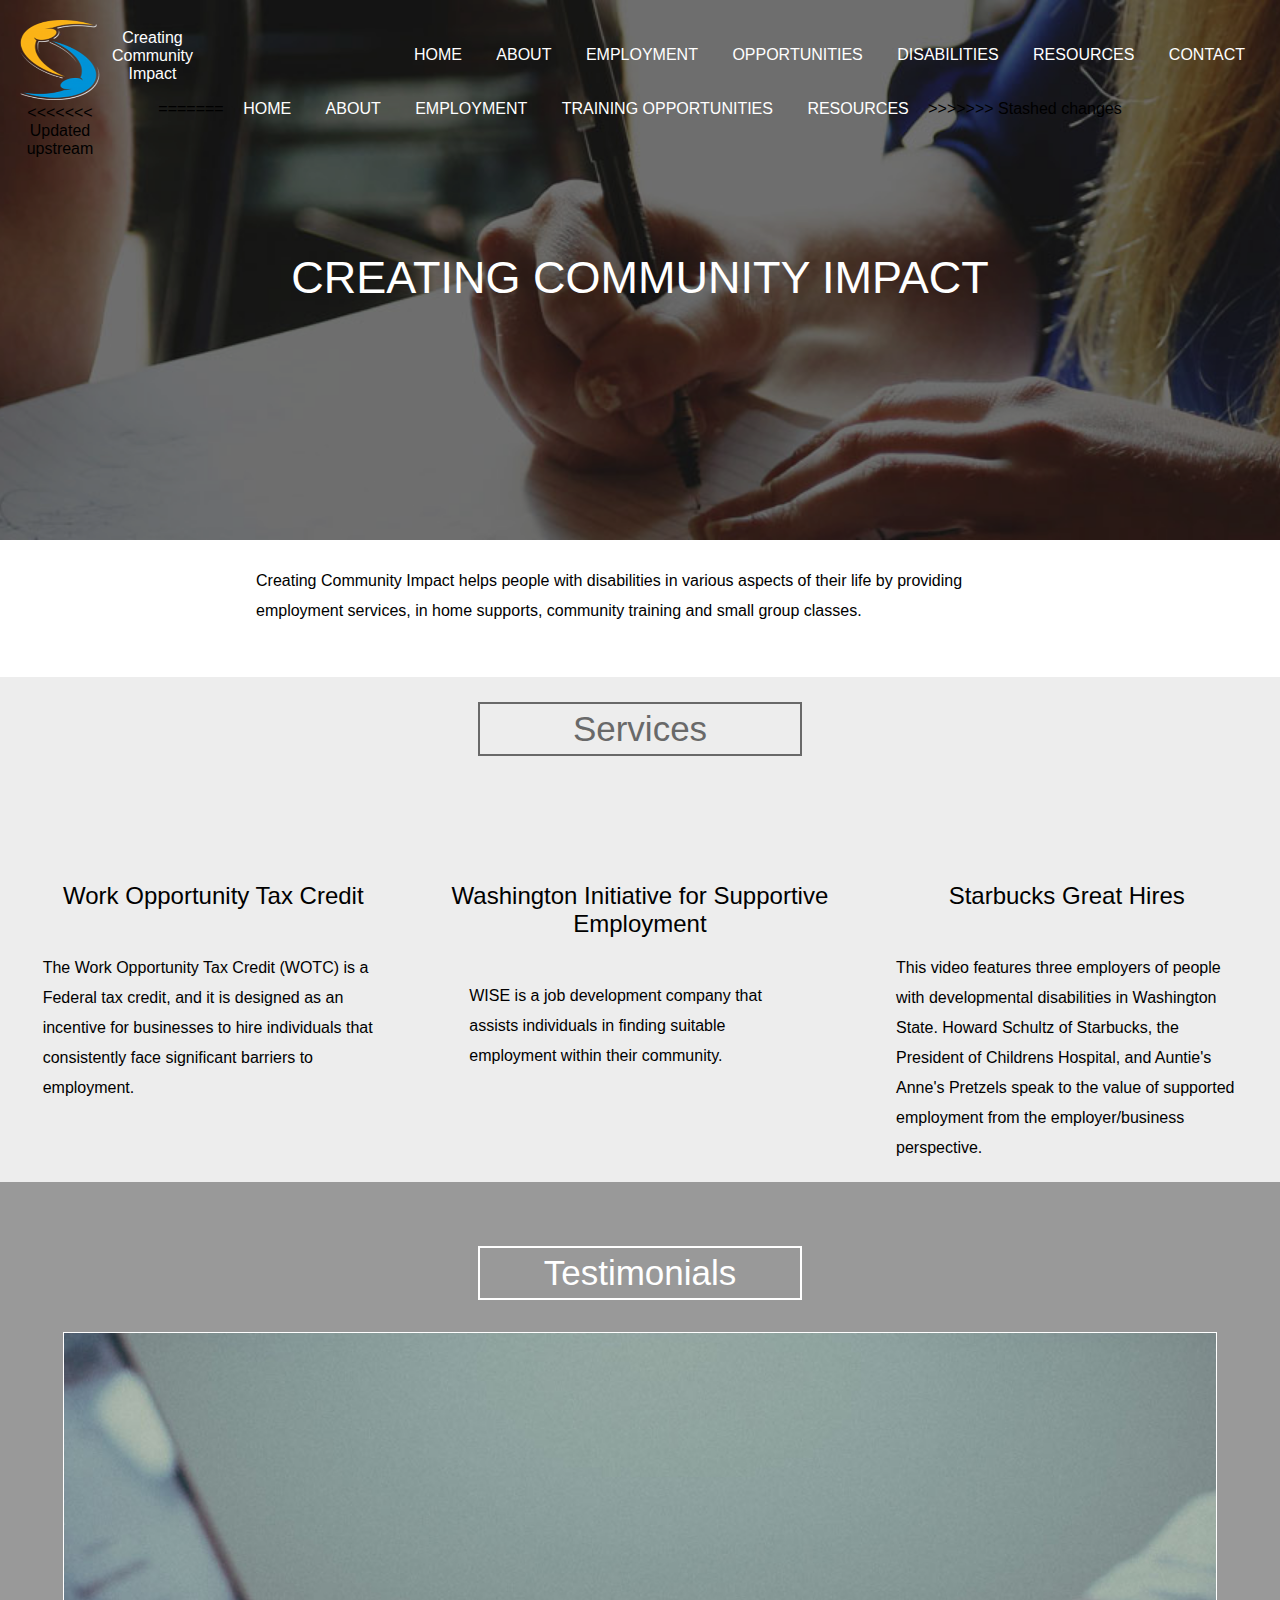
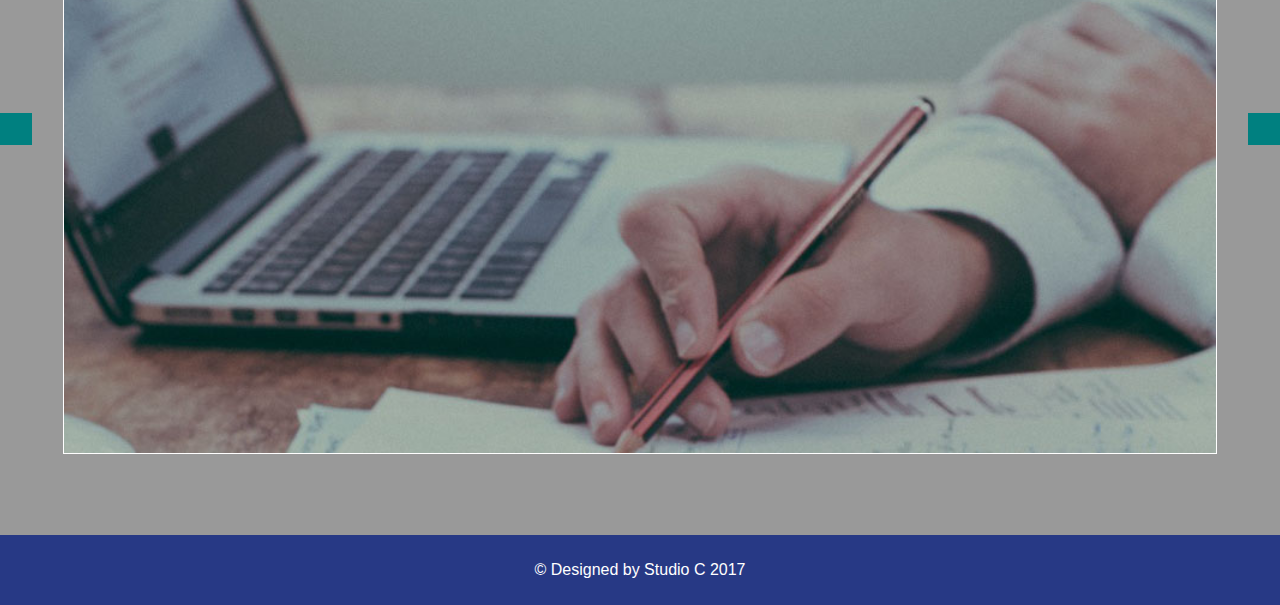
==== index.html @ 390abc7a "my dropdown doest work" ====
<!DOCTYPE html>
<html lang="en">
	
	<head>
		<title>Creating Communitiy Impact</title>
		<meta charset="utf-8"/>
		<meta name="viewport" content="width=device-width, initial-scale=1.0, minimum-scale=1.0, maximum-scale=1.0"/>
		<link rel="stylesheet" type="text/css" href="css/style.css" media="screen">
		<link rel="stylesheet" type="text/css" href="css/mediumStyles.css" media="only screen and (max-width:1000px) and (min-width:601px)">
		<link rel="stylesheet" type="text/css" href="css/smallStyles.css" media="only screen and (max-width:600px)">
		<link rel="icon" type="image/png" href="img/logo.png">

	</head>

	<body>

		<div class="nav-button">
			
			<div class="button"></div>

			<div class="small-button"></div>

			<img class="logo-button" src="img/logo.png"/>

			<img class="small-logo" src="img/logo.png"/>

		</div>
		
		<header class="head-image" id="home-page-image">

			<nav>

            <div class="visible-logo-area">
        
                <img class="logo" src="img/logo.png">
                <p class="logo-text">Creating<br>Community<br>Impact</p>

<<<<<<< Updated upstream
            </div>
=======
				<li class="nav-li"><a class="nav-li-a" href="index.html">Home</a></li>

				<li class="nav-li"><a class="nav-li-a" href="about.html">About</a></li>
					
				<li class="nav-li"><a class="nav-li-a" id="dropbtn" href="employment.html">Employment</a>
					<div class="dropdown-content">
						<a class="dropdown-link" href="disability.html">Disability Services</a>
					</div>
				</li>
					
				<li class="nav-li"><a class="nav-li-a" href="opportunities.html">Training Opportunities</a></li>
					
				<li class="nav-li"><a class="nav-li-a" href="resources.html">Resources</a></li>
>>>>>>> Stashed changes

            <ul class="nav-ul">

                <li class="nav-li"><a class="nav-li-a" href="index.html">Home</a></li>

                <li class="nav-li"><a class="nav-li-a" href="about.html">About</a></li>
          
                <li class="nav-li"><a class="nav-li-a" href="employment.html">Employment</a></li>
          
                <li class="nav-li"><a class="nav-li-a" href="opportunities.html">Opportunities</a></li>
          
                <li class="nav-li"><a class="nav-li-a" href="disability.html">Disabilities</a></li>
          
                <li class="nav-li"><a class="nav-li-a" href="resources.html">Resources</a></li>
      
                <li class="nav-li"><a class="nav-li-a" href="contact.html">Contact</a></li>

            </ul>
    
            </nav>
			
			<h1 class="title-name">Creating Community Impact</h1>

		</header>

		<section class="text-body">
				
			<p class="text-body-p">Creating Community Impact helps people with disabilities in various aspects of their life by providing employment services, in home supports, community training and small group classes. </p>


			<div id="services-section">
				
			<h3 class="text-h3">Services</h3>

			<div class="serv-area first-area">
				
				<h2 class="serv-sec-head first-head">Work Opportunity Tax Credit</h2>

              	<p class="serv-p first-p">The Work Opportunity Tax Credit (WOTC) is a Federal tax credit, and it is designed as an incentive for businesses to hire individuals that consistently face significant barriers to employment.</p>

              	<a target="_blank" href="http://www.oregon.gov/EMPLOY/Businesses/Pages/Work-Opportunity-Tax-Credit.aspx">

                <button class="link-button">  
                 Click Here
                </button>

             	</a>  

			</div>

			<div class="serv-area second-area">
				
				<h2 class="serv-sec-head sec-head">Washington Initiative for Supportive Employment</h2>
               
              	<p class="serv-p sec-p">WISE is a job development company that assists individuals in finding suitable employment within their community.</p>

              	<a target="_blank" href="https://www.youtube.com/user/WiSeMovies">

                <button class="link-button">
                    Click Here
                </button>

              	</a>

			</div>

			<div class="serv-area third-area">
				
				<h2 class="serv-sec-head third-head">Starbucks Great Hires</h2>

                <p class="serv-p third-p">This video features three employers of people with developmental disabilities in Washington State. Howard Schultz of Starbucks, the President of Childrens Hospital, and Auntie's Anne's Pretzels speak to the value of supported employment from the employer/business perspective.</p>

                <a target="_blank" href="https://www.youtube.com/watch?v=VPXiIYz4uw0">
                  <button class="link-button">
                      Click Here
                  </button>
                </a>

			</div>

            </div>
			

		</section>

		<div class="video-section">
			
			<h2 class="head-two-white">Testimonials</h2>

			<div id="left-click"></div>

			<div id="right-click"></div>

			<div class="selection">
				
				<div class="vid-sel" id="vid-one"></div>

				<div class="vid-sel" id="vid-two"></div>

			</div>

		</div>

		<footer>
        	<p>&copy; Designed by Studio C 2017</p>
    	</footer>

	</body>


    <script src="js/jquery-3.1.1.min.js"></script>
	<script src="js/script.js"></script>

</html>
---- css/style.css ----
html, body {
	width:100%;
	height:100%;
	margin:0;
	padding:0;
	font-weight:lighter;
	font-family:sans-serif;
	position:relative;
}

footer {
	position:relative;
	top:-3%;
	width:100%;
	height:auto;
	text-align:center;
	background-color:#273985;
}

footer > p {
	padding-top:2%;
	padding-bottom:2%;
	color:#fff;
}

/*==============================
Nav Section
==============================*/

.nav-button {
	display:none;
}

nav {
	position:absolute;
	z-index:1000;
	width:100%;
}

.visible-logo-area {
	width:5em;
	height:5em;
	margin-top:20px;
	margin-left:20px;
}

.logo {
	height:100%;
	width:100%;
}

.logo-text {
	position:absolute;
	top:0.8em;
	left:7em;
	color:#fff;
}

.nav-ul {
	position:absolute;
	right:20px;
	top:30px;
	list-style-type:none;
}

.nav-li {
	margin-top:0px;
	display:inline-block;
	position: relative;
}

.nav-li-a {
	text-decoration:none;
	padding:15px;
	color:#fff;
	text-transform:uppercase;
}

.dropdown-content{
	display:none;
	position: absolute;
	background-color: rgba(0,0,0,0.4);
}

.dropdown-content .dropdown-link{
	color: white;
    padding: 12px;
    text-decoration: none;
    display: block;
}

#dropbtn:hover .dropdown-content {
    display: block;
}

.dropdown:hover .dropbtn {
    background-color: #3e8e41;
}

/*==============================
Home Section
==============================*/

.head-image {
	width:100%;
	height:60vh;
	background-repeat:no-repeat;
	background-size:cover;
	background-attachment:fixed;
	background-position:center center;
	box-shadow:inset 0 0 0 800px rgba(0,0,0,0.4);
	text-align:center;
}

#home-page-image {
	background-image:url("../img/coffee_large.jpg");
}

.title-name {
	color:#fff;
	font-weight:lighter;
	margin-top:0px;
	position:absolute;
	top:28%;
	width:100%;
	font-size:45px;
	text-align:center;
	text-transform:uppercase;
}

.text-body {
	width:100%;
	height:auto;
	padding-top:2%;
	background-color:#fff;
}

.text-body-p {
	width:60%;
	margin:auto;
	line-height:30px;
	margin-bottom:4%;
}

#services-section {
	width:100%;
	height:30em;
	background-color:#ededed;
	padding-top:2%;
	overflow:hidden;
	position:relative;
}

.text-h3 {
	width:25%;
	padding:5px 0px 5px 0px;
	border:2px solid #696969;
	font-weight:lighter;
	font-size:35px;
	color:#696969;
	margin:auto;
	text-align:center;
}

.serv-area {
	position:absolute;
	bottom:0px;
	width:33.33%;
	height:20em;
	background-color:#ededed;
	text-align:center;
	transition:all 0.5s ease;
}

.serv-area:hover {
	height:24em;
}

.serv-area:hover .first-p {
	margin-bottom:2%;
}

.serv-area:hover .sec-p {
	margin-bottom:2%;
}

.serv-area:hover .third-p {
	margin-bottom:2%;
}

.second-area {
	left:33.33%;
}

.third-area {
	right:0px;
}

.serv-sec-head {
	font-weight:lighter;
}

.serv-p {
	width:80%;
	margin:auto;
	margin-top:10%;
	line-height:30px;
	text-align:left;
}

.first-p {
	margin-bottom:30%;
	transition:all 0.5s ease;
}

.sec-p {
	margin-bottom:30%;
	transition:all 0.5s ease;
}

.third-p {
	margin-bottom:15%;
	transition:all 0.5s ease;
}

.link-button {
	padding:15px;
	border-radius:20px;
	text-transform:uppercase;
	font-size:18px;
	border:2px solid #696969;
	background-color:transparent;
	color:#696969;
	outline:none;
	transition:all 0.5s ease;
}

.link-button:hover {
	background-color:#696969;
	color:#ededed;
}

.video-section {
	width:100%;
	height:100vh;
	background-image:url("../img/coffee_large.jpg");
	background-size:cover;
	background-repeat:no-repeat;
	background-position:center center;
	background-attachment:fixed;
	box-shadow:inset 0 0 0 800px rgba(0,0,0,0.4);
	overflow:hidden;
	padding-top:5%;
	position:relative;
}

.head-two-white {
	font-weight:lighter;
	font-size:35px;
	width:25%;
	padding:5px 0px 5px 0px;
	border:2px solid #fff;
	margin:auto;
	color:#fff;
	text-align:center;
}

#left-click {
	width:2em;
	height:2em;
	background-color:#008080;
	position:absolute;
	top:55%;
	left:0px;
}

#right-click {
	width:2em;
	height:2em;
	background-color:#008080;
	position:absolute;
	top:55%;
	right:0px;
}

.selection {
	width:90%;
	height:80%;
	border:1px solid #fff;
	margin:auto;
	margin-top:2.5%;
	position:relative;
	overflow:hidden;
}

.vid-sel {
	height:100%;
	width:100%;
	background-image:url("../img/comp_large.jpg");
	background-repeat:no-repeat;
	background-size:cover;
	background-position:center center;
	position:absolute;
}

#vid-one {
	background-image:url("../img/comp_large.jpg");
}

#vid-two {
	right:-100%;
	background-image:url("../img/lake_large.jpg");
}

/*==============================
About Section
==============================*/

#about-page-image {
	background-image:url("../img/mountain_large.jpg");
	height:50vh;
}

.sec-name {
	top:25%;
}

.image-break {
	width:100%;
	background-repeat:no-repeat;
	background-size:cover;
	background-position:center center;
	background-attachment:fixed;
	box-shadow:inset 0 0 0 800px rgba(0,0,0,0.4);
	text-align:center;
	padding-top:10%;
	padding-bottom:10%;
}

#about-break {
	background-image:url("../img/mountain_large.jpg");
}

.img-txt-break {
	color:#fff;
	font-weight:lighter;
	padding:10px 0px 10px 0px;
	border:2px solid #fff;
	width:40%;
	margin:auto;
}

/*==============================
Employment Section
==============================*/

#employment-page-image {
	background-image:url("../img/talking_large.jpg");
	height:50vh;
}

.emp-image {
	background-image:url("../img/talking_large.jpg");
}

.second-heading {
	width:60%;
	margin:auto;
	font-weight:lighter;
	margin-top:2%;
	margin-bottom:1%;
	border-bottom:1px solid #000;
}

/*==============================
Disabilities Section
==============================*/

#dis-page-image {
	background-image:url("../img/hands_large.jpg");
	height:50vh;
}

.dis-img {
	background-image:url("../img/hands_large.jpg");
}

.dis-text {
	padding-top:5%;
	padding-bottom:7%;
	line-height:35px;
}

/*==============================
Opportunities Section
==============================*/

#opp-page-image {
	background-image:url("../img/comp_large.jpg");
	height:50vh;
}

.quote {
	width:60%;
	font-weight:bold;
	margin:auto;
	text-align:center;
	margin-top:1%;
	margin-bottom:2%;
}

.opp-img {
	background-image:url("../img/comp_large.jpg");
}

/*==============================
Resources Section
==============================*/

#res-page-image {
	background-image:url("../img/lake_large.jpg");
	height:50vh;
}

.res-img {
	background-image:url("../img/lake_large.jpg");
}

/*==============================
Contact Section
==============================*/

#contact a{
  color: #008080;
  text-decoration: none;
}

#contact li{
	list-style-type: none;
}

#contact{
	padding: 0;
}
---- css/mediumStyles.css ----
/*==============================
Nav Section
==============================*/

.nav-button {
	display:block;
	width:5em;
	height:5em;
	border-radius:50%;
	border:1px solid #fff;
	position:absolute;
	position:fixed;
	top:20px;
	right:20px;
	z-index:1000;
	overflow:hidden;
	background-color:#273985;
	z-index:10100;
	box-shadow:0 0 10px rgb(0,0,0);
}

.button {
	width:5em;
	height:5em;
	position:absolute;
	right:5em;
	background-color:#273985;
}

.logo-button {
	width:3em;
	width:3em;
	position:absolute;
	top:0.7em;
	right:1em;
}

.small-button {
	display:none;
}

.small-logo {
	display:none;
}

.visible-logo-area {
	display:none;
}


.nav-ul {
	width:30%;
	height:100vh;
	background-color:#273985;
	position:absolute;
	position:fixed;
	right:-45%;
	top:0px;
	margin-top:0px;
	list-style-type:none;
}

.nav-li {
	display:block;
	margin-top:30%;
	margin-bottom:29%;
	text-align:left;
}

.nav-li-a {
	text-decoration:none;
	padding:15px;
	color:#fff;
	text-transform:uppercase;
}

/*==============================
Home Code
==============================*/

.serv-area {
	width:100%;
	height:10em;
}

.serv-area:hover {
	height:10em;
}

.first-area {
	top:0px;
}

.second-area {
	top:10em;
	left:0px;
}

.serv-sec-head {
	width:20%;
	position:absolute;
	left:0px;
	padding-right:5px;
	border-right:2px solid #696969;
}

.first-head {
	top:15%;
}

.third-head {
	top:15%;
}

.serv-p {
	width:60%;
	position:absolute;
	left:22%;
	top:-40%;
}

.first-p {
	width:55%;
}

.sec-p {
	width:55%;
	top:-30%;
}

.third-p {
	width:55%;
	top:-60%;
}

.link-button {
	width:20%;
	position:absolute;
	right:0px;
	top:35%;
}


/*==============================
General Code
==============================*/

#home-page-image {
	background-image:url("../img/coffee_medium.jpg");
}

#about-page-image {
	background-image:url("../img/mountain_medium.jpg");
}

#employment-page-image {
	background-image:url("../img/talking_medium.jpg");
}

#opp-page-image {
	background-image:url("../img/comp_medium.jpg");
}

#res-page-image {
	background-image:url("../img/lake_medium.jpg");
}

#dis-page-image {
	background-image:url("../img/hands_medium.jpg");
}

.text-body-p {
	width:70%;
}

.second-heading {
	width:70%;
}

.head-two-white {
	width:50%;
}

.head-image {
	height:50vh;
}

.title-name {
	top:25%;
}

.img-txt-break {
	width:70%;
}
---- css/smallStyles.css ----
/*==============================
Nav Section
==============================*/

.nav-button {
	display:block;
	width:3em;
	height:3em;
	border-radius:50%;
	border:1px solid #fff;
	position:absolute;
	position:fixed;
	top:20px;
	right:20px;
	z-index:1000;
	overflow:hidden;
	background-color:#273985;
	z-index:10100;
	box-shadow:0 0 10px rgb(0,0,0);
}

.button {
	display:none;
}

.logo-button {
	display:none;
}

.small-button {
	width:3em;
	height:3em;
	position:absolute;
	right:3em;
	background-color:#273985;
}

.small-logo {
	height:2em;
	width:2em;
	position:absolute;
	top:0.5em;
	right:0.5em;
}

.visible-logo-area {
	display:none;
}


.nav-ul {
	width:100%;
	height:100vh;
	background-color:#273985;
	position:absolute;
	position:fixed;
	right:-125%;
	top:0px;
	margin-top:0px;
	list-style-type:none;
}

.nav-li {
	display:block;
	margin-top:15%;
	margin-bottom:14%;
	text-align:center;
}

.nav-li-a {
	text-decoration:none;
	padding:15px;
	color:#fff;
	text-transform:uppercase;
}

/*==============================
Home Code
==============================*/

.serv-area {
	width:100%;
	height:10em;
}

.serv-area:hover {
	height:10em;
}

.first-area {
	top:0px;
}

.second-area {
	top:10em;
	left:0px;
}

.serv-sec-head {
	width:20%;
	position:absolute;
	left:0px;
	padding-right:5px;
	border-right:2px solid #696969;
	font-size:15px;
}

.serv-p {
	font-size:15px;
}

.first-head {
	top:15%;
}

.third-head {
	top:15%;
}

.serv-p {
	width:70%;
	position:absolute;
	left:22%;
	top:-40%;
}

.first-p {
	width:70%;
	top:-29%;
}

.sec-p {
	width:70%;
	top:-30%;
}

.third-p {
	width:70%;
	top:-60%;
}

.link-button {
	display:none;
}


/*==============================
General Code
==============================*/

#home-page-image {
	background-image:url("../img/coffee_small.jpg");
}

#about-page-image {
	background-image:url("../img/mountain_small.jpg");
}

#about-break {
	background-image:url("../img/mountain_small.jpg");
}

#employment-page-image {
	background-image:url("../img/talking_small.jpg");
}

.emp-image {
	background-image:url("../img/talking_small.jpg");
}

#opp-page-image {
	background-image:url("../img/comp_small.jpg");
}

.opp-img {
	background-image:url("../img/comp_small.jpg");
}

#res-page-image {
	background-image:url("../img/lake_small.jpg");
}

.res-img {
	background-image:url("../img/lake_small.jpg");
}

#dis-page-image {
	background-image:url("../img/hands_small.jpg");
}

.dis-img {
	background-image:url("../img/hands_small.jpg");
}

.text-h3 {
	width:40%;
}

.head-two-white {
	width:60%;
}

.text-body-p {
	width:80%;
}

.second-heading {
	width:80%;
}

.head-image {
	height:50vh;
}

.title-name {
	top:22.5%;
	text-align:center;
	font-size:25px;
}

.img-txt-break {
	width:80%;
}
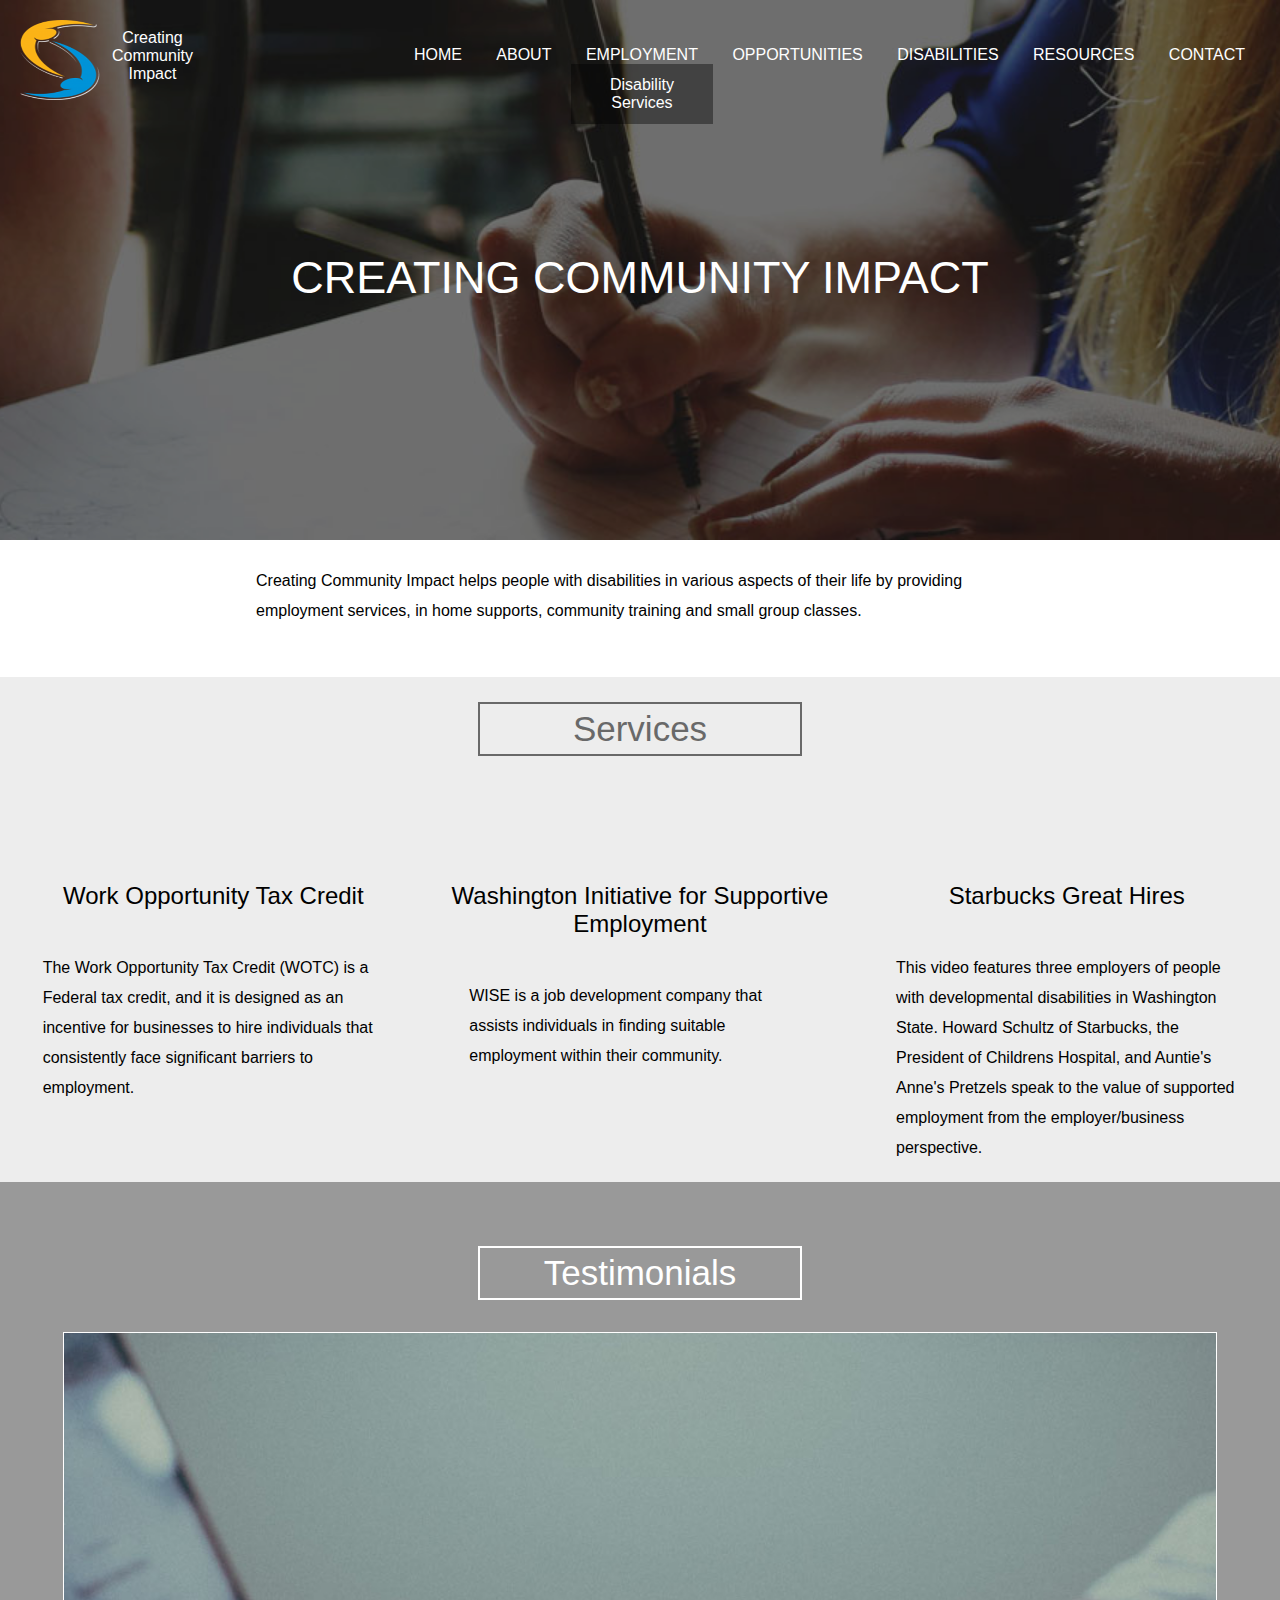
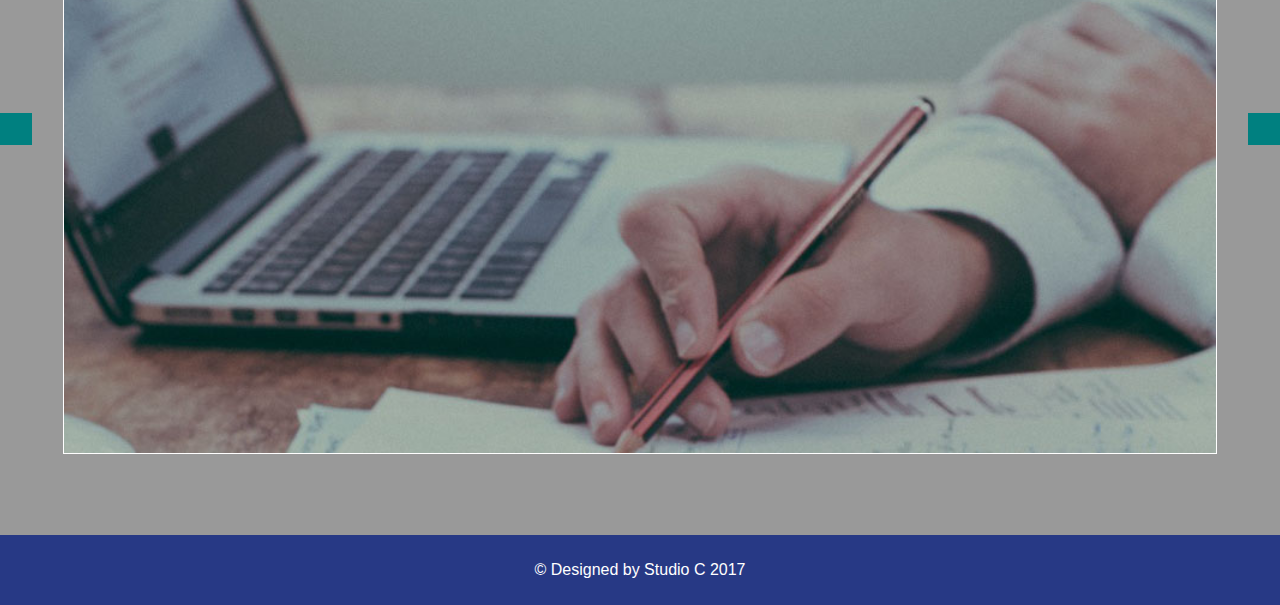
==== commit 33448f66: "fixing dropdown" ====
--- a/index.html
+++ b/index.html
@@ -34,24 +34,7 @@
         
                 <img class="logo" src="img/logo.png">
                 <p class="logo-text">Creating<br>Community<br>Impact</p>
-
-<<<<<<< Updated upstream
             </div>
-=======
-				<li class="nav-li"><a class="nav-li-a" href="index.html">Home</a></li>
-
-				<li class="nav-li"><a class="nav-li-a" href="about.html">About</a></li>
-					
-				<li class="nav-li"><a class="nav-li-a" id="dropbtn" href="employment.html">Employment</a>
-					<div class="dropdown-content">
-						<a class="dropdown-link" href="disability.html">Disability Services</a>
-					</div>
-				</li>
-					
-				<li class="nav-li"><a class="nav-li-a" href="opportunities.html">Training Opportunities</a></li>
-					
-				<li class="nav-li"><a class="nav-li-a" href="resources.html">Resources</a></li>
->>>>>>> Stashed changes
 
             <ul class="nav-ul">
 
@@ -59,7 +42,11 @@
 
                 <li class="nav-li"><a class="nav-li-a" href="about.html">About</a></li>
           
-                <li class="nav-li"><a class="nav-li-a" href="employment.html">Employment</a></li>
+                <li class="nav-li"><a class="nav-li-a" id="dropbtn" href="employment.html">Employment</a>
+					<div class="dropdown-content">
+						<a class="dropdown-link" href="disability.html">Disability Services</a>
+					</div>
+				</li>
           
                 <li class="nav-li"><a class="nav-li-a" href="opportunities.html">Opportunities</a></li>
           
--- a/css/style.css
+++ b/css/style.css
@@ -77,7 +77,7 @@
 }
 
 .dropdown-content{
-	display:none;
+	display:block;
 	position: absolute;
 	background-color: rgba(0,0,0,0.4);
 }
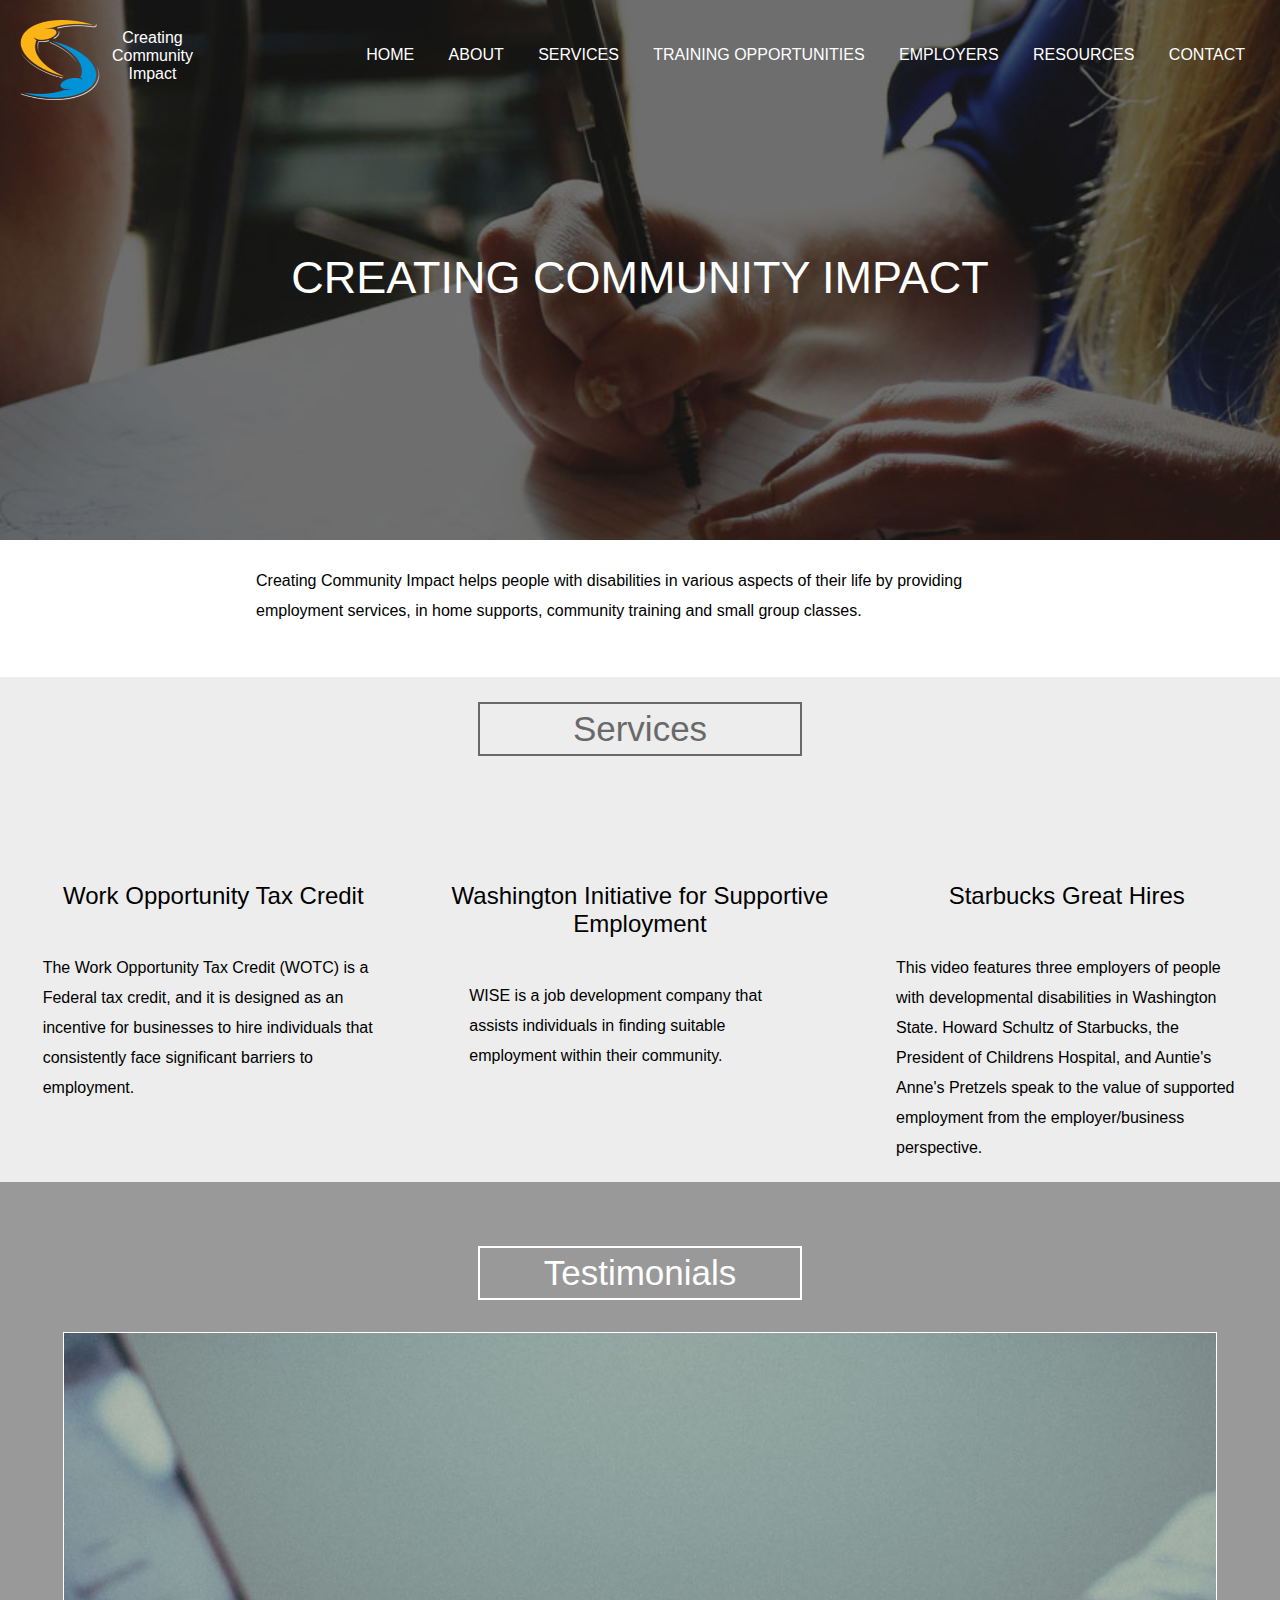
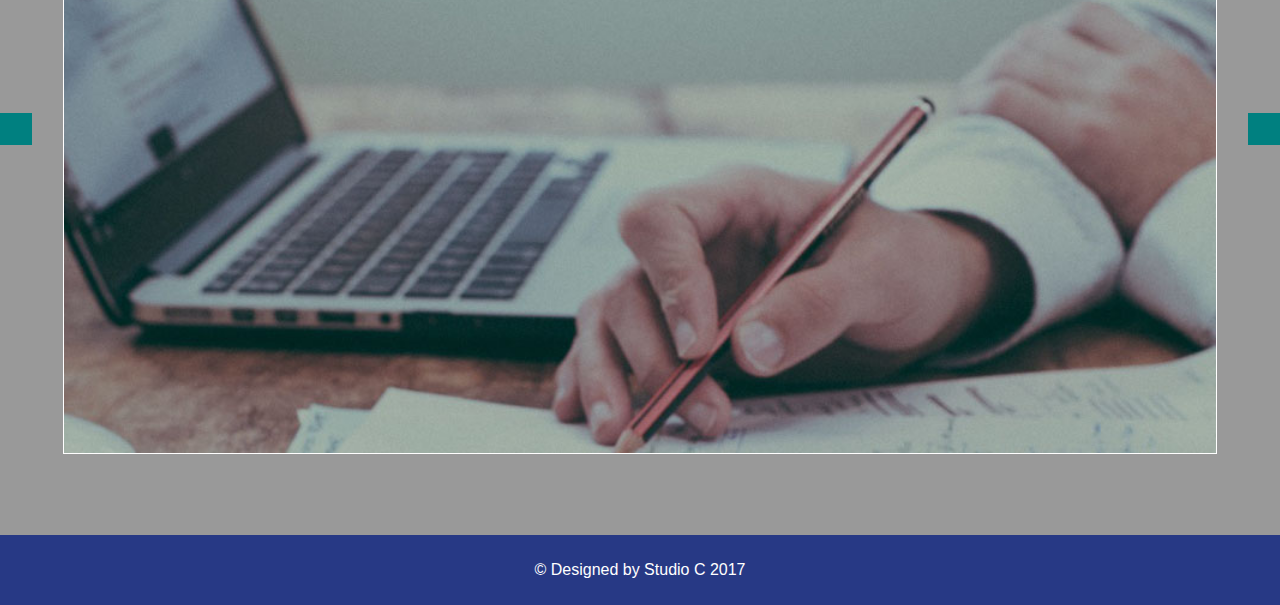
==== commit 45722aaf: "dropdown nav" ====
--- a/index.html
+++ b/index.html
@@ -42,15 +42,19 @@
 
                 <li class="nav-li"><a class="nav-li-a" href="about.html">About</a></li>
           
-                <li class="nav-li"><a class="nav-li-a" id="dropbtn" href="employment.html">Employment</a>
-					<div class="dropdown-content">
-						<a class="dropdown-link" href="disability.html">Disability Services</a>
-					</div>
-				</li>
+                <div class="dropdown">
+                	<li class="nav-li"><a class="nav-li-a dropbtn" href="javascript:void(0)">Services</a>
+						<div class="dropdown-content">
+							<a class="dropdown-link" href="employment.html">Employment</a>
+							<a class="dropdown-link" href="disability.html">Disability</a>
+							<a class="dropdown-link" href="supported.html">Supported Living</a>
+						</div>
+					</li>
+				</div>
           
-                <li class="nav-li"><a class="nav-li-a" href="opportunities.html">Opportunities</a></li>
-          
-                <li class="nav-li"><a class="nav-li-a" href="disability.html">Disabilities</a></li>
+                <li class="nav-li"><a class="nav-li-a" href="opportunities.html">Training Opportunities</a></li>
+
+                <li class="nav-li"><a class="nav-li-a" href="employers.html">Employers</a></li>
           
                 <li class="nav-li"><a class="nav-li-a" href="resources.html">Resources</a></li>
       
--- a/css/style.css
+++ b/css/style.css
@@ -76,10 +76,17 @@
 	text-transform:uppercase;
 }
 
+.dropdown{
+	position: relative;
+	display: inline-block;
+}
+
 .dropdown-content{
-	display:block;
+	margin: 10px 0;
+	display:none;
 	position: absolute;
 	background-color: rgba(0,0,0,0.4);
+	z-index: 1;
 }
 
 .dropdown-content .dropdown-link{
@@ -89,12 +96,12 @@
     display: block;
 }
 
-#dropbtn:hover .dropdown-content {
+.dropdown-link:hover{
+	background-color: rgba(0,0,0,0.5);
+}
+
+.dropdown:hover .dropdown-content {
     display: block;
-}
-
-.dropdown:hover .dropbtn {
-    background-color: #3e8e41;
 }
 
 /*==============================
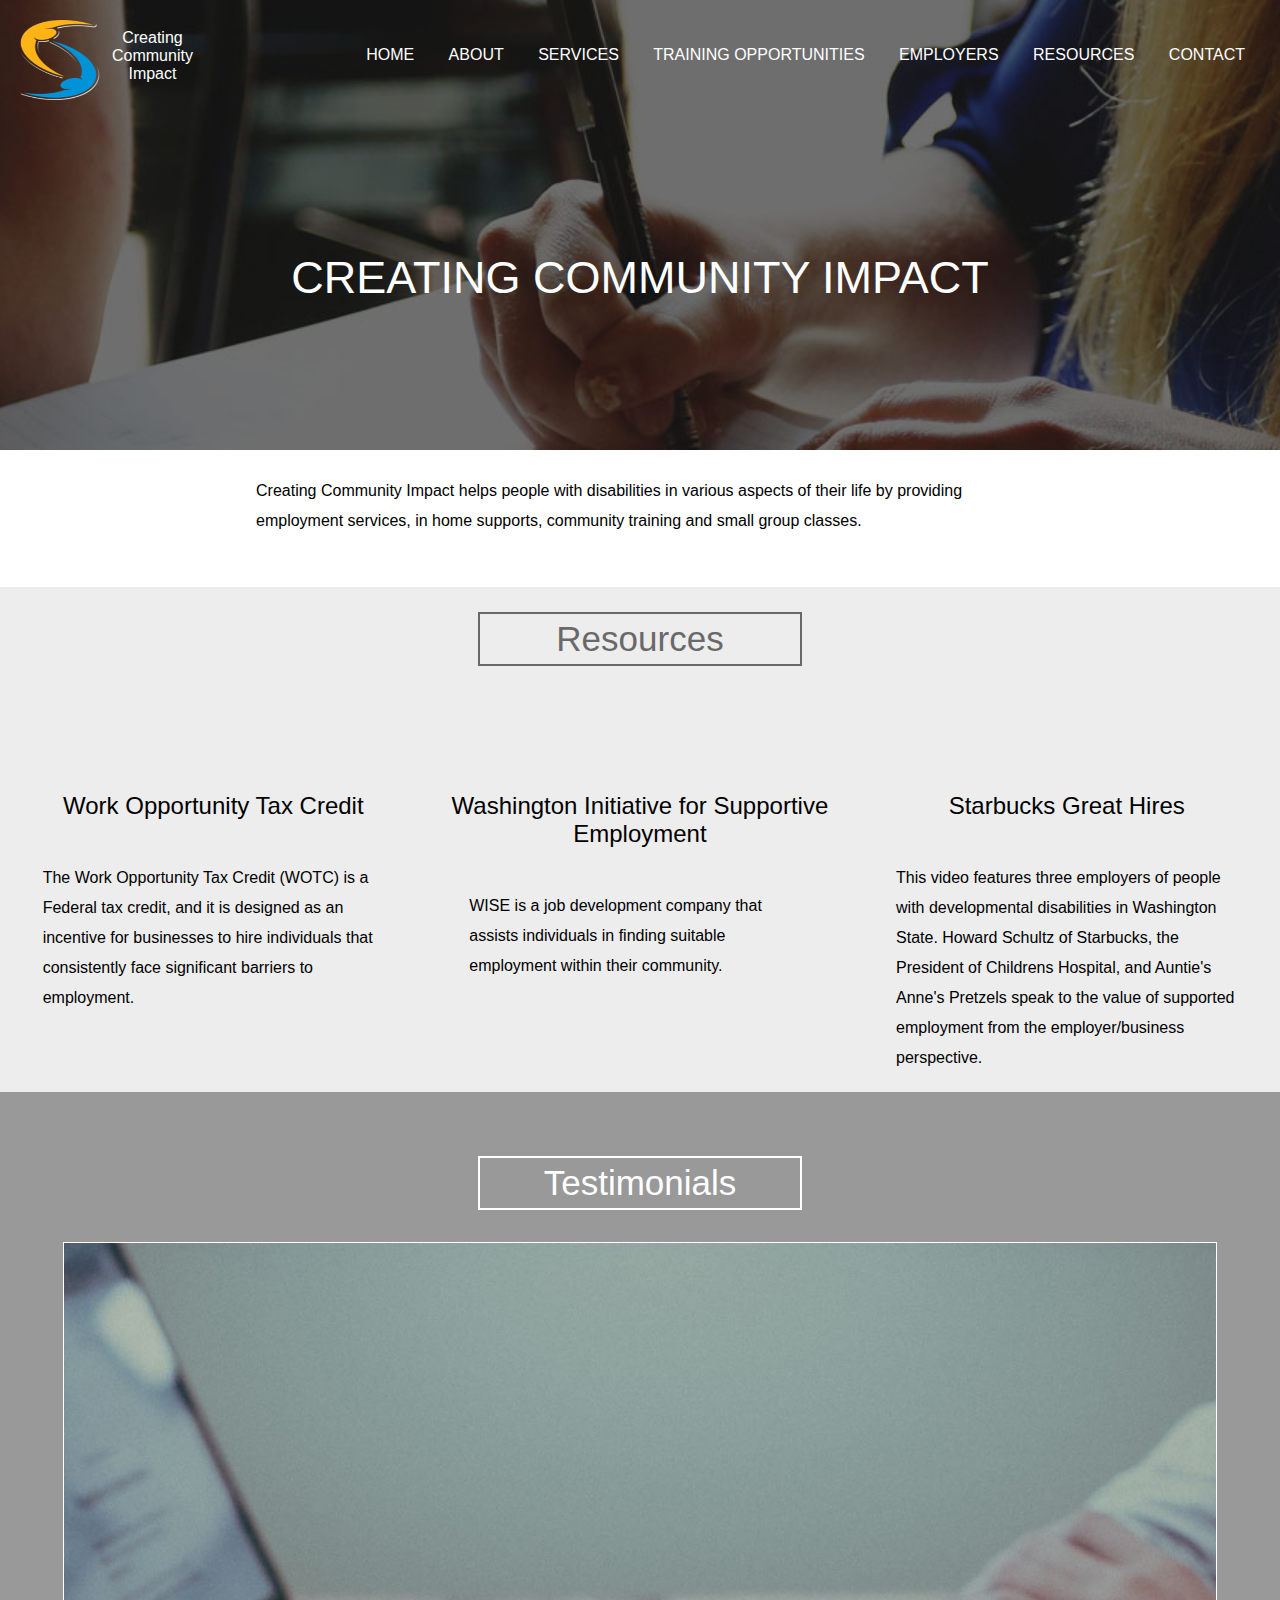
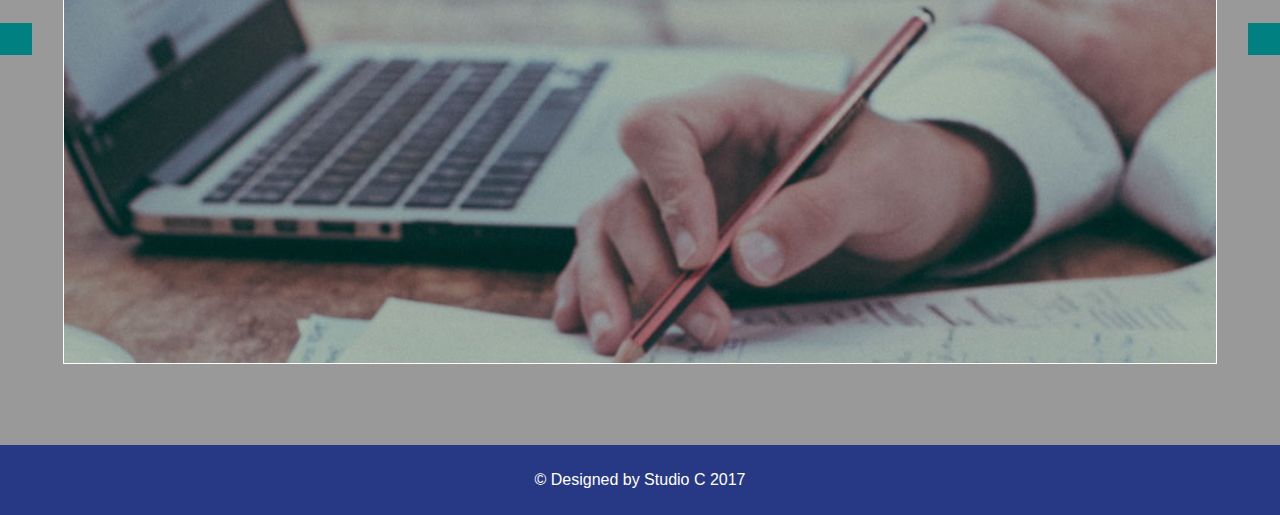
==== commit 8a492478: "smaller changes" ====
--- a/index.html
+++ b/index.html
@@ -75,7 +75,7 @@
 
 			<div id="services-section">
 				
-			<h3 class="text-h3">Services</h3>
+			<h3 class="text-h3">Resources</h3>
 
 			<div class="serv-area first-area">
 				
--- a/css/style.css
+++ b/css/style.css
@@ -82,7 +82,7 @@
 }
 
 .dropdown-content{
-	margin: 10px 0;
+	margin-top: 10px;
 	display:none;
 	position: absolute;
 	background-color: rgba(0,0,0,0.4);
@@ -110,7 +110,7 @@
 
 .head-image {
 	width:100%;
-	height:60vh;
+	height:50vh;
 	background-repeat:no-repeat;
 	background-size:cover;
 	background-attachment:fixed;
@@ -399,6 +399,15 @@
 }
 
 /*==============================
+Living Section
+==============================*/
+
+#living-page-image {
+	background-image:url("../img/house_large.jpg");
+	height:50vh;
+}
+
+/*==============================
 Opportunities Section
 ==============================*/
 
@@ -421,6 +430,15 @@
 }
 
 /*==============================
+Employers Section
+==============================*/
+
+#emp-page-image {
+	background-image:url("../img/laptop_large.jpg");
+	height:50vh;
+}
+
+/*==============================
 Resources Section
 ==============================*/
 
@@ -436,6 +454,10 @@
 /*==============================
 Contact Section
 ==============================*/
+#cont-page-image {
+	background-image:url("../img/contact_large.jpg");
+	height:50vh;
+}
 
 #contact a{
   color: #008080;
--- a/css/mediumStyles.css
+++ b/css/mediumStyles.css
@@ -74,6 +74,19 @@
 	text-transform:uppercase;
 }
 
+.dropdown{
+	display: block;
+}
+
+.dropdown-content{
+	margin: 10px 10px;
+	position: relative;
+	background-color: transparent;
+}
+
+.dropdown-link{
+	padding: 12px 20px;
+}
 /*==============================
 Home Code
 ==============================*/
--- a/css/smallStyles.css
+++ b/css/smallStyles.css
@@ -74,6 +74,20 @@
 	text-transform:uppercase;
 }
 
+.dropdown{
+	display: block;
+}
+
+.dropdown-content{
+	position: static;
+	background-color: transparent;
+}
+
+.dropdown-link{
+	padding: 15px 20px;
+	margin-left: -5px;
+}
+
 /*==============================
 Home Code
 ==============================*/
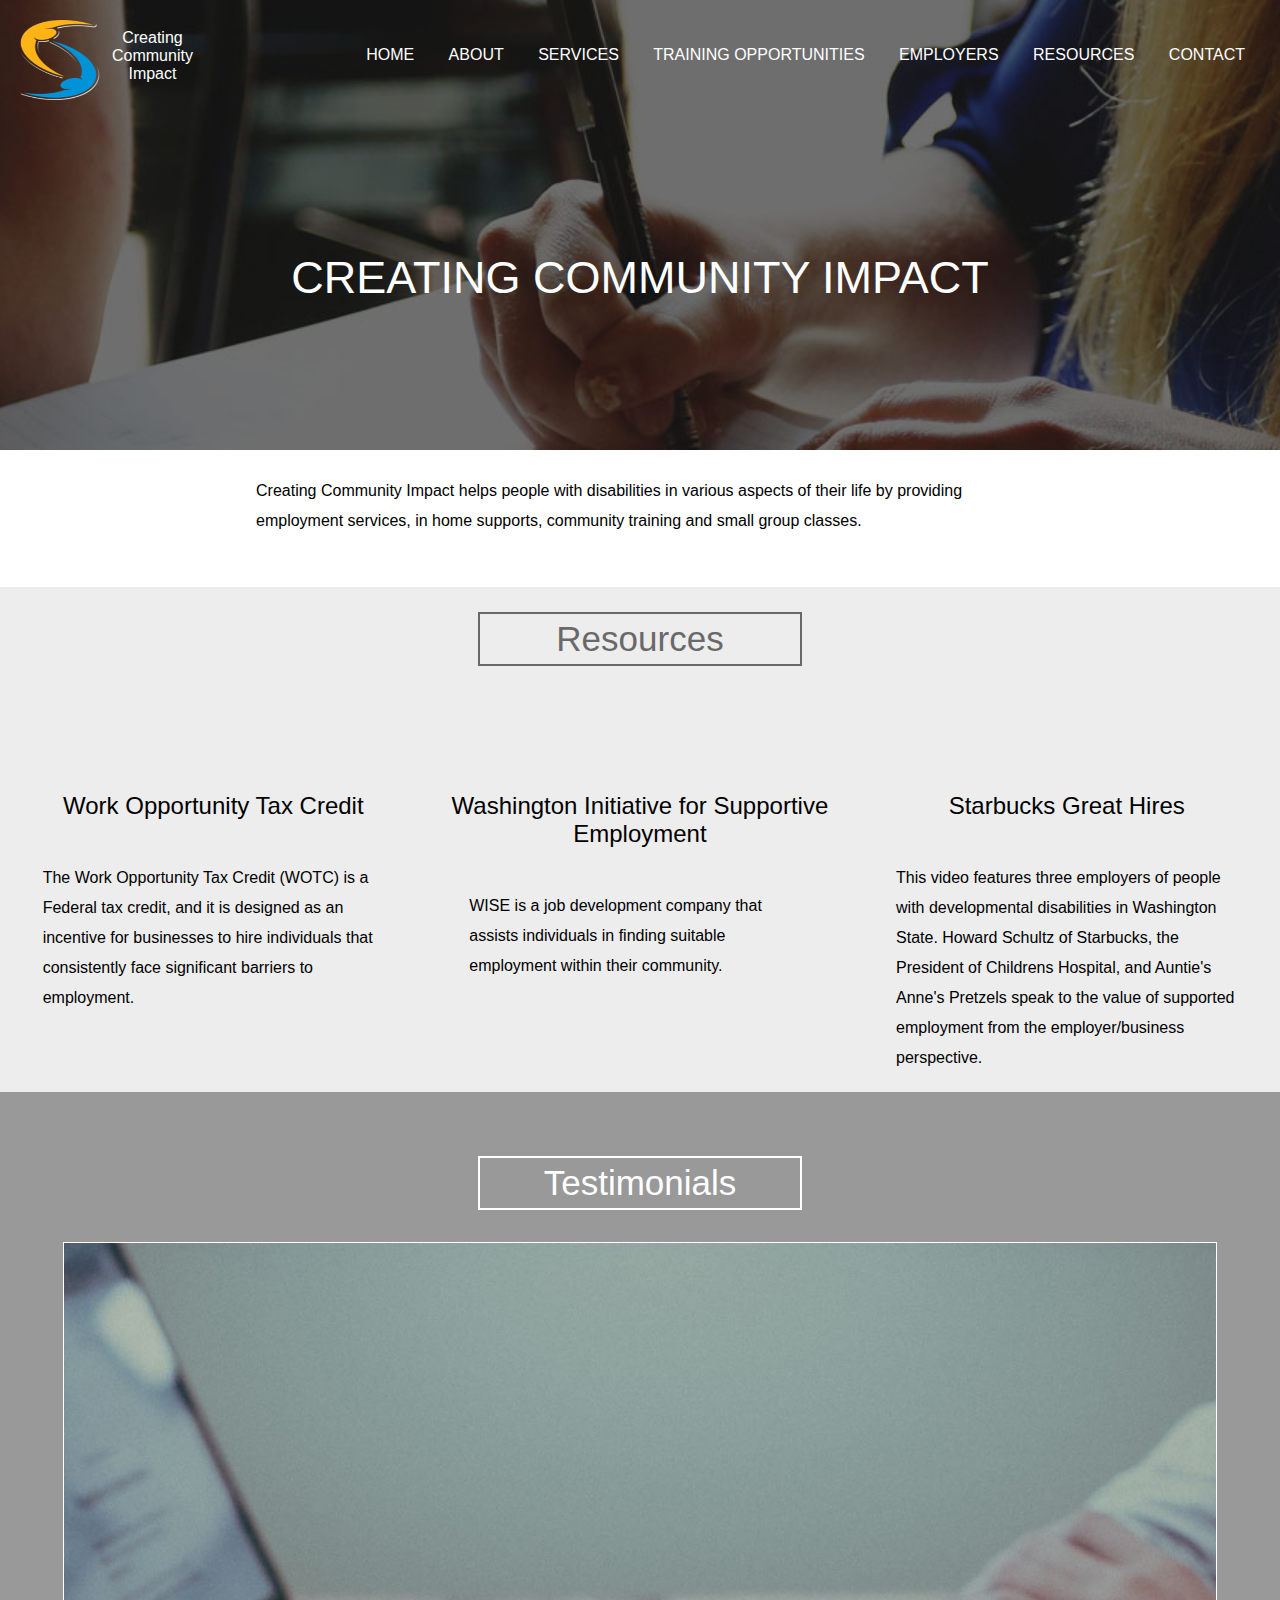
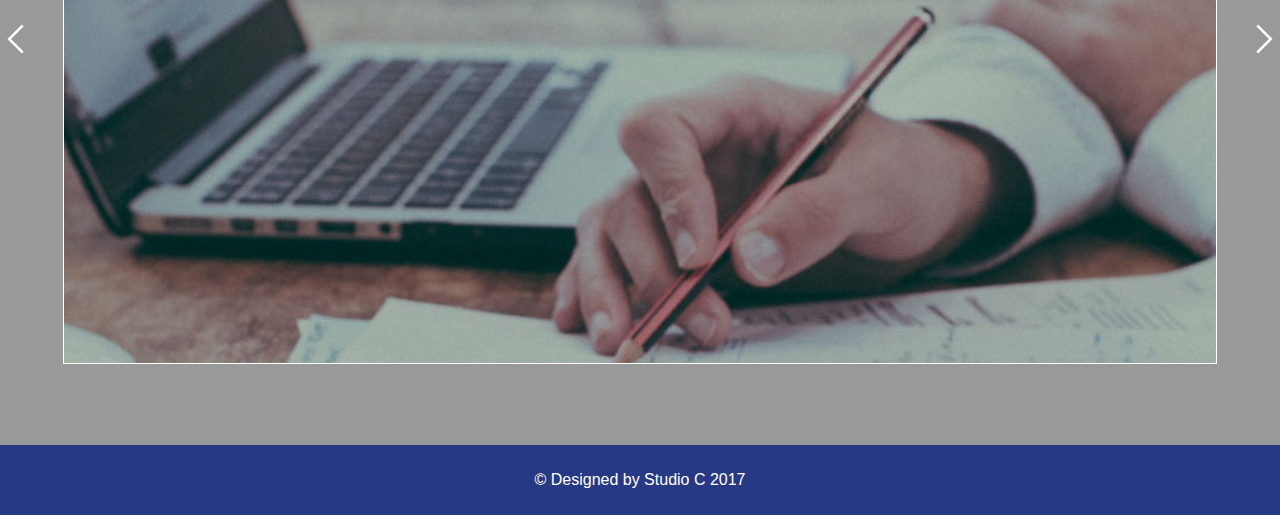
==== commit f8ca80d5: "Changes to slider" ====
--- a/index.html
+++ b/index.html
@@ -132,15 +132,23 @@
 			
 			<h2 class="head-two-white">Testimonials</h2>
 
-			<div id="left-click"></div>
+			<div id="left-click">
+				<img src="img/arrow.png" width="100%" height="100%" style="transform:rotate(-180deg)"/>
+			</div>
 
-			<div id="right-click"></div>
+			<div id="right-click">
+				<img src="img/arrow.png" width="100%" height="100%"/>
+			</div>
 
 			<div class="selection">
 				
-				<div class="vid-sel" id="vid-one"></div>
+				<div class="vid-sel" id="vid-one">
+					<iframe width="100%" height="100%" src="https://www.youtube.com/embed/SV6EOf3Shok" frameborder="0" allowfullscreen></iframe>
+				</div>
 
-				<div class="vid-sel" id="vid-two"></div>
+				<div class="vid-sel" id="vid-two">
+					<iframe width="100%" height="100%" src="https://www.youtube.com/embed/YHQcnfS5CEI" frameborder="0" allowfullscreen></iframe>
+				</div>
 
 			</div>
 
--- a/css/style.css
+++ b/css/style.css
@@ -275,7 +275,6 @@
 #left-click {
 	width:2em;
 	height:2em;
-	background-color:#008080;
 	position:absolute;
 	top:55%;
 	left:0px;
@@ -284,7 +283,6 @@
 #right-click {
 	width:2em;
 	height:2em;
-	background-color:#008080;
 	position:absolute;
 	top:55%;
 	right:0px;
@@ -393,8 +391,8 @@
 }
 
 .dis-text {
-	padding-top:5%;
-	padding-bottom:7%;
+	padding-top:3%;
+	padding-bottom:1%;
 	line-height:35px;
 }
 
@@ -455,7 +453,7 @@
 Contact Section
 ==============================*/
 #cont-page-image {
-	background-image:url("../img/contact_large.jpg");
+	background-image:url("../img/contact_large2.jpg");
 	height:50vh;
 }
 
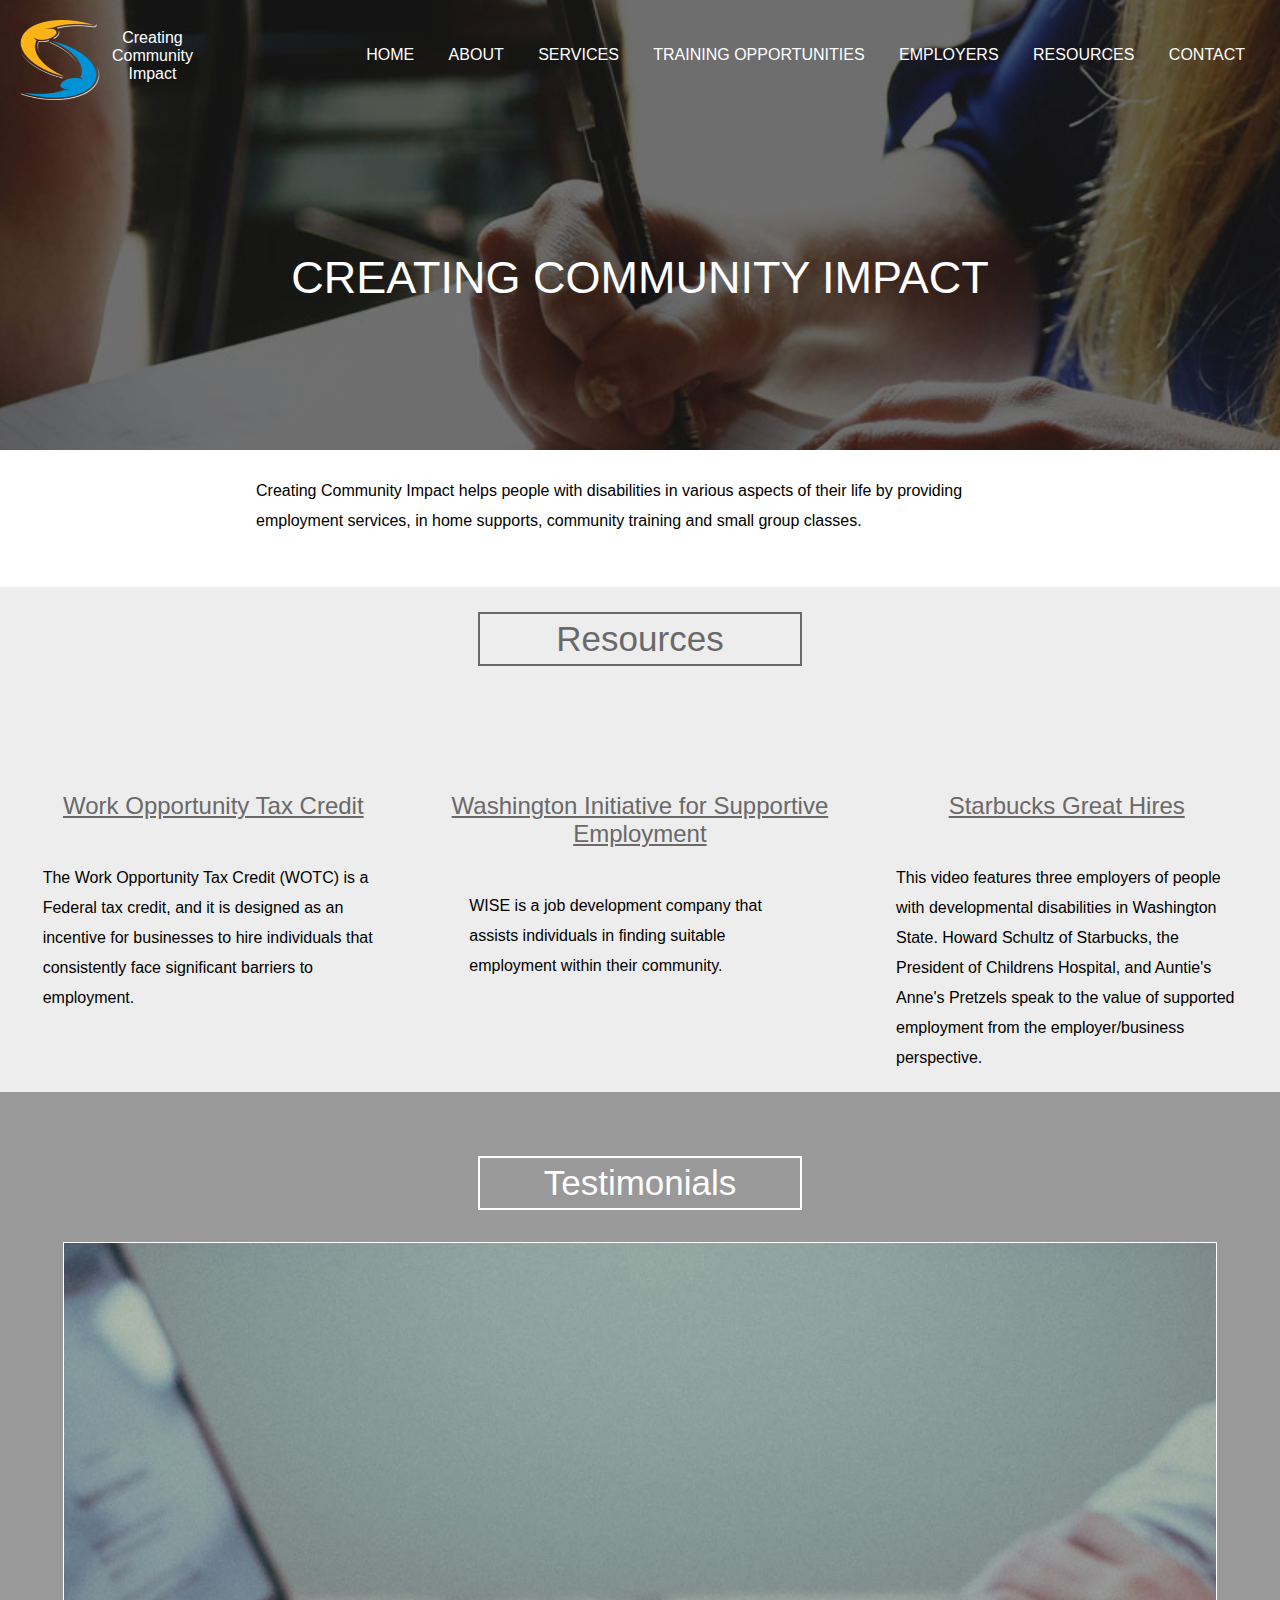
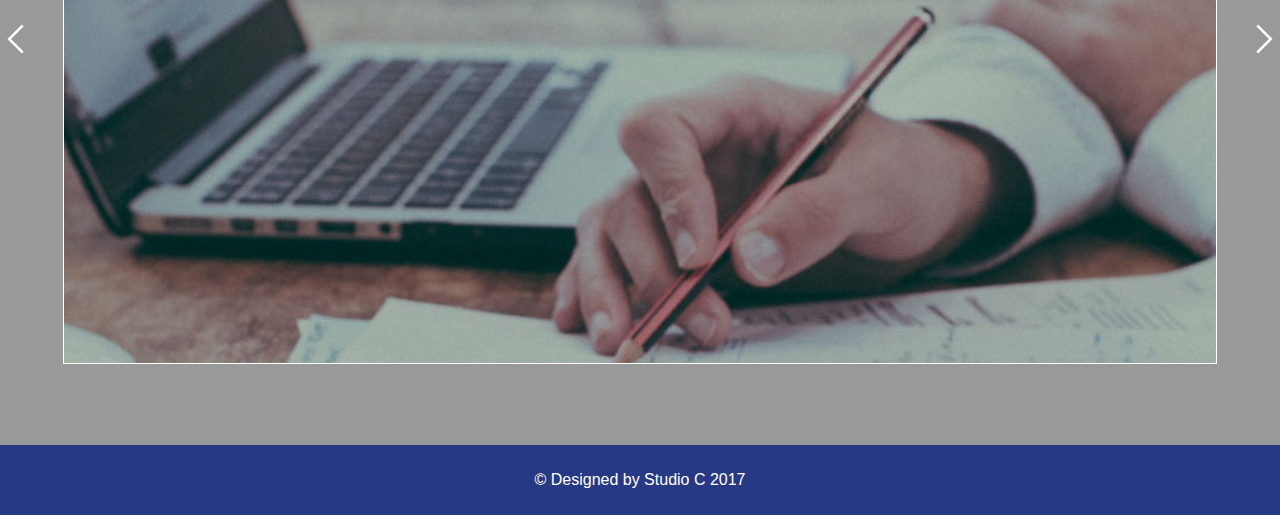
==== commit 954af67c: "Changes to the mobile home page" ====
--- a/index.html
+++ b/index.html
@@ -79,7 +79,7 @@
 
 			<div class="serv-area first-area">
 				
-				<h2 class="serv-sec-head first-head">Work Opportunity Tax Credit</h2>
+				<a class="heading_link" target="_blank" href="http://www.oregon.gov/EMPLOY/Businesses/Pages/Work-Opportunity-Tax-Credit.aspx"><h2 class="serv-sec-head first-head">Work Opportunity Tax Credit</h2></a>
 
               	<p class="serv-p first-p">The Work Opportunity Tax Credit (WOTC) is a Federal tax credit, and it is designed as an incentive for businesses to hire individuals that consistently face significant barriers to employment.</p>
 
@@ -95,7 +95,7 @@
 
 			<div class="serv-area second-area">
 				
-				<h2 class="serv-sec-head sec-head">Washington Initiative for Supportive Employment</h2>
+				<a class="heading_link" target="_blank" href="https://www.youtube.com/user/WiSeMovies"><h2 class="serv-sec-head sec-head">Washington Initiative for Supportive Employment</h2></a>
                
               	<p class="serv-p sec-p">WISE is a job development company that assists individuals in finding suitable employment within their community.</p>
 
@@ -111,7 +111,7 @@
 
 			<div class="serv-area third-area">
 				
-				<h2 class="serv-sec-head third-head">Starbucks Great Hires</h2>
+				<a class="heading_link" target="_blank" href="https://www.youtube.com/watch?v=VPXiIYz4uw0"><h2 class="serv-sec-head third-head">Starbucks Great Hires</h2></a>
 
                 <p class="serv-p third-p">This video features three employers of people with developmental disabilities in Washington State. Howard Schultz of Starbucks, the President of Childrens Hospital, and Auntie's Anne's Pretzels speak to the value of supported employment from the employer/business perspective.</p>
 
--- a/css/style.css
+++ b/css/style.css
@@ -228,6 +228,10 @@
 .third-p {
 	margin-bottom:15%;
 	transition:all 0.5s ease;
+}
+
+.heading_link {
+	color:#696969;
 }
 
 .link-button {
--- a/css/smallStyles.css
+++ b/css/smallStyles.css
@@ -111,46 +111,78 @@
 }
 
 .serv-sec-head {
-	width:20%;
+	width:100%;
 	position:absolute;
 	left:0px;
+	top:0px;
 	padding-right:5px;
-	border-right:2px solid #696969;
 	font-size:15px;
+	transition:all 0.5s ease;
+}
+
+.serv-sec-head:hover {
+	background-color:#696969;
+	color:#ededed;
 }
 
 .serv-p {
 	font-size:15px;
+	text-align:center;
 }
 
 .first-head {
+	top:2%;
+	border:1px solid #696969;
+	width:60%;
+	text-align:center;
+	margin:auto auto;
+	padding:10px;
+	border-radius:20px;
+	left:20%;
+}
+
+.third-head {
+	top:-10%;
+	border:1px solid #696969;
+	width:75%;
+	text-align:center;
+	margin:auto auto;
+	padding:10px;
+	border-radius:20px;
+	left:12.5%;
+}
+
+.serv-p {
+	width:100%;
+	position:absolute;
+	left:0%;
+	top:0%;
+}
+
+.first-p {
+	width:100%;
+	top:0%;
+}
+
+.sec-head {
+	top:10%;
+	border:1px solid #696969;
+	width:75%;
+	text-align:center;
+	margin:auto auto;
+	padding:10px;
+	border-radius:20px;
+	left:12.5%;
+}
+
+.sec-p {
+	width:100%;
 	top:15%;
 }
 
-.third-head {
-	top:15%;
-}
-
-.serv-p {
-	width:70%;
-	position:absolute;
-	left:22%;
-	top:-40%;
-}
-
-.first-p {
-	width:70%;
-	top:-29%;
-}
-
-.sec-p {
-	width:70%;
-	top:-30%;
-}
-
 .third-p {
-	width:70%;
-	top:-60%;
+	width:100%;
+	top:-10%;
 }
 
 .link-button {
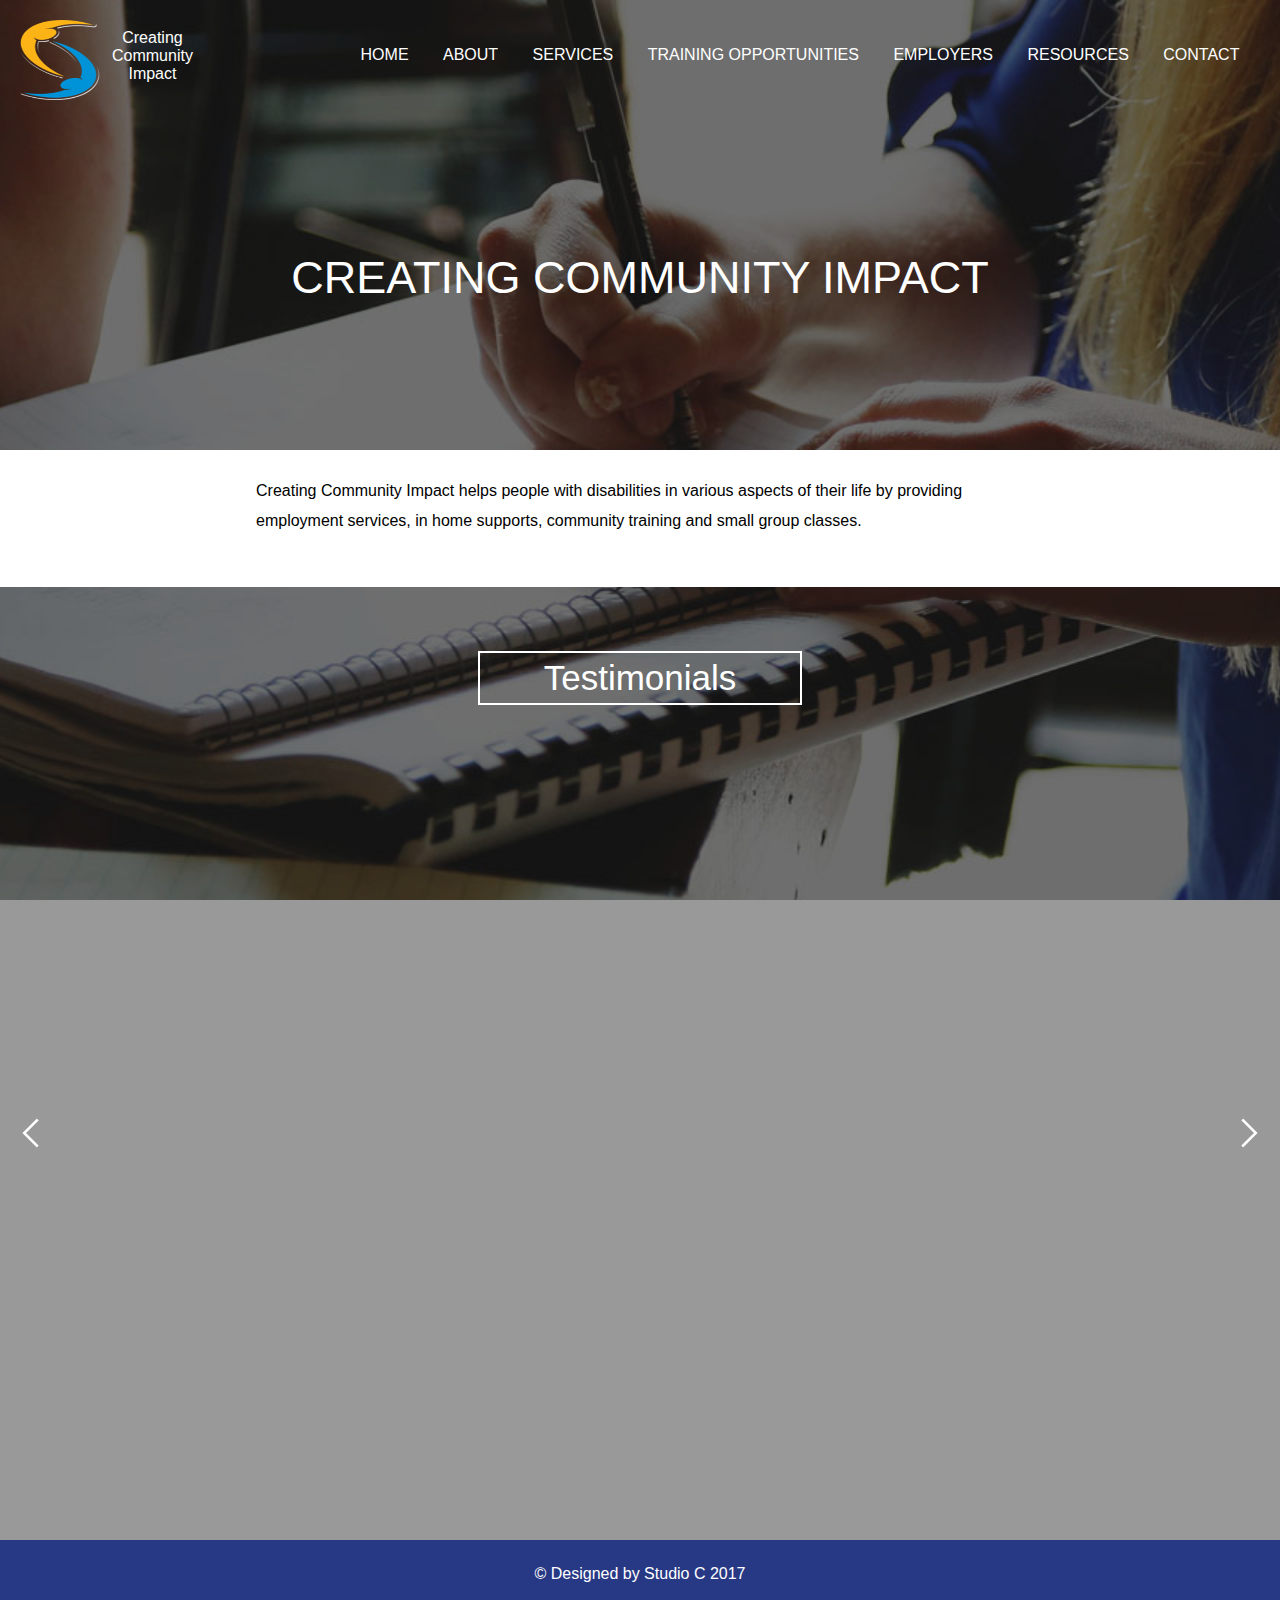
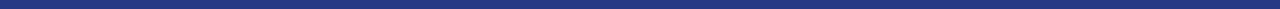
==== commit 526ad0ee: "Changing the styles" ====
--- a/index.html
+++ b/index.html
@@ -73,57 +73,7 @@
 			<p class="text-body-p">Creating Community Impact helps people with disabilities in various aspects of their life by providing employment services, in home supports, community training and small group classes. </p>
 
 
-			<div id="services-section">
-				
-			<h3 class="text-h3">Resources</h3>
-
-			<div class="serv-area first-area">
-				
-				<a class="heading_link" target="_blank" href="http://www.oregon.gov/EMPLOY/Businesses/Pages/Work-Opportunity-Tax-Credit.aspx"><h2 class="serv-sec-head first-head">Work Opportunity Tax Credit</h2></a>
-
-              	<p class="serv-p first-p">The Work Opportunity Tax Credit (WOTC) is a Federal tax credit, and it is designed as an incentive for businesses to hire individuals that consistently face significant barriers to employment.</p>
-
-              	<a target="_blank" href="http://www.oregon.gov/EMPLOY/Businesses/Pages/Work-Opportunity-Tax-Credit.aspx">
-
-                <button class="link-button">  
-                 Click Here
-                </button>
-
-             	</a>  
-
-			</div>
-
-			<div class="serv-area second-area">
-				
-				<a class="heading_link" target="_blank" href="https://www.youtube.com/user/WiSeMovies"><h2 class="serv-sec-head sec-head">Washington Initiative for Supportive Employment</h2></a>
-               
-              	<p class="serv-p sec-p">WISE is a job development company that assists individuals in finding suitable employment within their community.</p>
-
-              	<a target="_blank" href="https://www.youtube.com/user/WiSeMovies">
-
-                <button class="link-button">
-                    Click Here
-                </button>
-
-              	</a>
-
-			</div>
-
-			<div class="serv-area third-area">
-				
-				<a class="heading_link" target="_blank" href="https://www.youtube.com/watch?v=VPXiIYz4uw0"><h2 class="serv-sec-head third-head">Starbucks Great Hires</h2></a>
-
-                <p class="serv-p third-p">This video features three employers of people with developmental disabilities in Washington State. Howard Schultz of Starbucks, the President of Childrens Hospital, and Auntie's Anne's Pretzels speak to the value of supported employment from the employer/business perspective.</p>
-
-                <a target="_blank" href="https://www.youtube.com/watch?v=VPXiIYz4uw0">
-                  <button class="link-button">
-                      Click Here
-                  </button>
-                </a>
-
-			</div>
-
-            </div>
+			
 			
 
 		</section>
@@ -150,6 +100,10 @@
 					<iframe width="100%" height="100%" src="https://www.youtube.com/embed/YHQcnfS5CEI" frameborder="0" allowfullscreen></iframe>
 				</div>
 
+				<div class="vid-sel" id="vid-three">
+					<iframe width="100%" height="100%" src="https://www.youtube.com/embed/cAec3DaAojI" frameborder="0" allowfullscreen></iframe>
+				</div>
+
 			</div>
 
 		</div>
--- a/css/style.css
+++ b/css/style.css
@@ -58,10 +58,12 @@
 
 .nav-ul {
 	position:absolute;
-	right:20px;
+	right:2%;
 	top:30px;
 	list-style-type:none;
 }
+
+
 
 .nav-li {
 	margin-top:0px;
@@ -149,107 +151,6 @@
 	margin-bottom:4%;
 }
 
-#services-section {
-	width:100%;
-	height:30em;
-	background-color:#ededed;
-	padding-top:2%;
-	overflow:hidden;
-	position:relative;
-}
-
-.text-h3 {
-	width:25%;
-	padding:5px 0px 5px 0px;
-	border:2px solid #696969;
-	font-weight:lighter;
-	font-size:35px;
-	color:#696969;
-	margin:auto;
-	text-align:center;
-}
-
-.serv-area {
-	position:absolute;
-	bottom:0px;
-	width:33.33%;
-	height:20em;
-	background-color:#ededed;
-	text-align:center;
-	transition:all 0.5s ease;
-}
-
-.serv-area:hover {
-	height:24em;
-}
-
-.serv-area:hover .first-p {
-	margin-bottom:2%;
-}
-
-.serv-area:hover .sec-p {
-	margin-bottom:2%;
-}
-
-.serv-area:hover .third-p {
-	margin-bottom:2%;
-}
-
-.second-area {
-	left:33.33%;
-}
-
-.third-area {
-	right:0px;
-}
-
-.serv-sec-head {
-	font-weight:lighter;
-}
-
-.serv-p {
-	width:80%;
-	margin:auto;
-	margin-top:10%;
-	line-height:30px;
-	text-align:left;
-}
-
-.first-p {
-	margin-bottom:30%;
-	transition:all 0.5s ease;
-}
-
-.sec-p {
-	margin-bottom:30%;
-	transition:all 0.5s ease;
-}
-
-.third-p {
-	margin-bottom:15%;
-	transition:all 0.5s ease;
-}
-
-.heading_link {
-	color:#696969;
-}
-
-.link-button {
-	padding:15px;
-	border-radius:20px;
-	text-transform:uppercase;
-	font-size:18px;
-	border:2px solid #696969;
-	background-color:transparent;
-	color:#696969;
-	outline:none;
-	transition:all 0.5s ease;
-}
-
-.link-button:hover {
-	background-color:#696969;
-	color:#ededed;
-}
 
 .video-section {
 	width:100%;
@@ -281,7 +182,7 @@
 	height:2em;
 	position:absolute;
 	top:55%;
-	left:0px;
+	left:15px;
 }
 
 #right-click {
@@ -289,13 +190,12 @@
 	height:2em;
 	position:absolute;
 	top:55%;
-	right:0px;
+	right:15px;
 }
 
 .selection {
 	width:90%;
 	height:80%;
-	border:1px solid #fff;
 	margin:auto;
 	margin-top:2.5%;
 	position:relative;
@@ -305,20 +205,22 @@
 .vid-sel {
 	height:100%;
 	width:100%;
-	background-image:url("../img/comp_large.jpg");
-	background-repeat:no-repeat;
-	background-size:cover;
-	background-position:center center;
-	position:absolute;
+	position:absolute;
+	transition:all 0.5s ease;
 }
 
 #vid-one {
-	background-image:url("../img/comp_large.jpg");
+	right:0%;
+	transition:all 0.5s ease;
 }
 
 #vid-two {
 	right:-100%;
-	background-image:url("../img/lake_large.jpg");
+	transition:all 0.5s ease;
+}
+
+#vid-three {
+	right:-100%;
 }
 
 /*==============================
@@ -464,6 +366,7 @@
 #contact a{
   color: #008080;
   text-decoration: none;
+  transition:all 0.5s ease;
 }
 
 #contact li{
@@ -474,3 +377,22 @@
 	padding: 0;
 }
 
+#linkedIn {
+	text-align:center;
+	padding:25px;
+	border-radius:20px;
+	border:1px solid #008080;
+	width:20%;
+	transition:all 0.5s ease;
+	color:#008080;
+}
+
+#linkedIn:hover {
+	background-color:#008080;
+	color:#fff;
+}
+
+
+
+
+
--- a/css/mediumStyles.css
+++ b/css/mediumStyles.css
@@ -58,6 +58,12 @@
 	top:0px;
 	margin-top:0px;
 	list-style-type:none;
+	transition:all 0.5s ease;
+}
+
+.nav-ul-out {
+	right:0%;
+	transition:all 0.5s ease;
 }
 
 .nav-li {
@@ -91,67 +97,7 @@
 Home Code
 ==============================*/
 
-.serv-area {
-	width:100%;
-	height:10em;
-}
 
-.serv-area:hover {
-	height:10em;
-}
-
-.first-area {
-	top:0px;
-}
-
-.second-area {
-	top:10em;
-	left:0px;
-}
-
-.serv-sec-head {
-	width:20%;
-	position:absolute;
-	left:0px;
-	padding-right:5px;
-	border-right:2px solid #696969;
-}
-
-.first-head {
-	top:15%;
-}
-
-.third-head {
-	top:15%;
-}
-
-.serv-p {
-	width:60%;
-	position:absolute;
-	left:22%;
-	top:-40%;
-}
-
-.first-p {
-	width:55%;
-}
-
-.sec-p {
-	width:55%;
-	top:-30%;
-}
-
-.third-p {
-	width:55%;
-	top:-60%;
-}
-
-.link-button {
-	width:20%;
-	position:absolute;
-	right:0px;
-	top:35%;
-}
 
 
 /*==============================
--- a/css/smallStyles.css
+++ b/css/smallStyles.css
@@ -58,6 +58,12 @@
 	top:0px;
 	margin-top:0px;
 	list-style-type:none;
+	transition:all 0.5s ease;
+}
+
+.nav-ul-out-small {
+	right:0%;
+	transition:all 0.5s ease;
 }
 
 .nav-li {
@@ -92,103 +98,27 @@
 Home Code
 ==============================*/
 
-.serv-area {
-	width:100%;
-	height:10em;
-}
-
-.serv-area:hover {
-	height:10em;
-}
-
-.first-area {
-	top:0px;
-}
-
-.second-area {
-	top:10em;
-	left:0px;
-}
-
-.serv-sec-head {
-	width:100%;
-	position:absolute;
-	left:0px;
-	top:0px;
-	padding-right:5px;
-	font-size:15px;
-	transition:all 0.5s ease;
-}
-
-.serv-sec-head:hover {
-	background-color:#696969;
-	color:#ededed;
-}
-
-.serv-p {
-	font-size:15px;
-	text-align:center;
-}
-
-.first-head {
-	top:2%;
-	border:1px solid #696969;
-	width:60%;
-	text-align:center;
-	margin:auto auto;
-	padding:10px;
-	border-radius:20px;
-	left:20%;
-}
-
-.third-head {
-	top:-10%;
-	border:1px solid #696969;
-	width:75%;
-	text-align:center;
-	margin:auto auto;
-	padding:10px;
-	border-radius:20px;
-	left:12.5%;
-}
-
-.serv-p {
-	width:100%;
-	position:absolute;
-	left:0%;
-	top:0%;
-}
-
-.first-p {
-	width:100%;
-	top:0%;
-}
-
-.sec-head {
-	top:10%;
-	border:1px solid #696969;
-	width:75%;
-	text-align:center;
-	margin:auto auto;
-	padding:10px;
-	border-radius:20px;
-	left:12.5%;
-}
-
-.sec-p {
-	width:100%;
-	top:15%;
-}
-
-.third-p {
-	width:100%;
-	top:-10%;
-}
-
-.link-button {
+#right-click, #left-click {
 	display:none;
 }
 
+.selection {
+	height:85%;
+}
+
+.video-section {
+	box-shadow:inset 0 0 0 800px rgba(0,0,0,0.7);
+}
+
+iframe {
+	height:50%;
+}
+
+#vid-two {
+	margin-top:5%;
+	right:0%;
+	top:50%;
+}
 
 /*==============================
 General Code
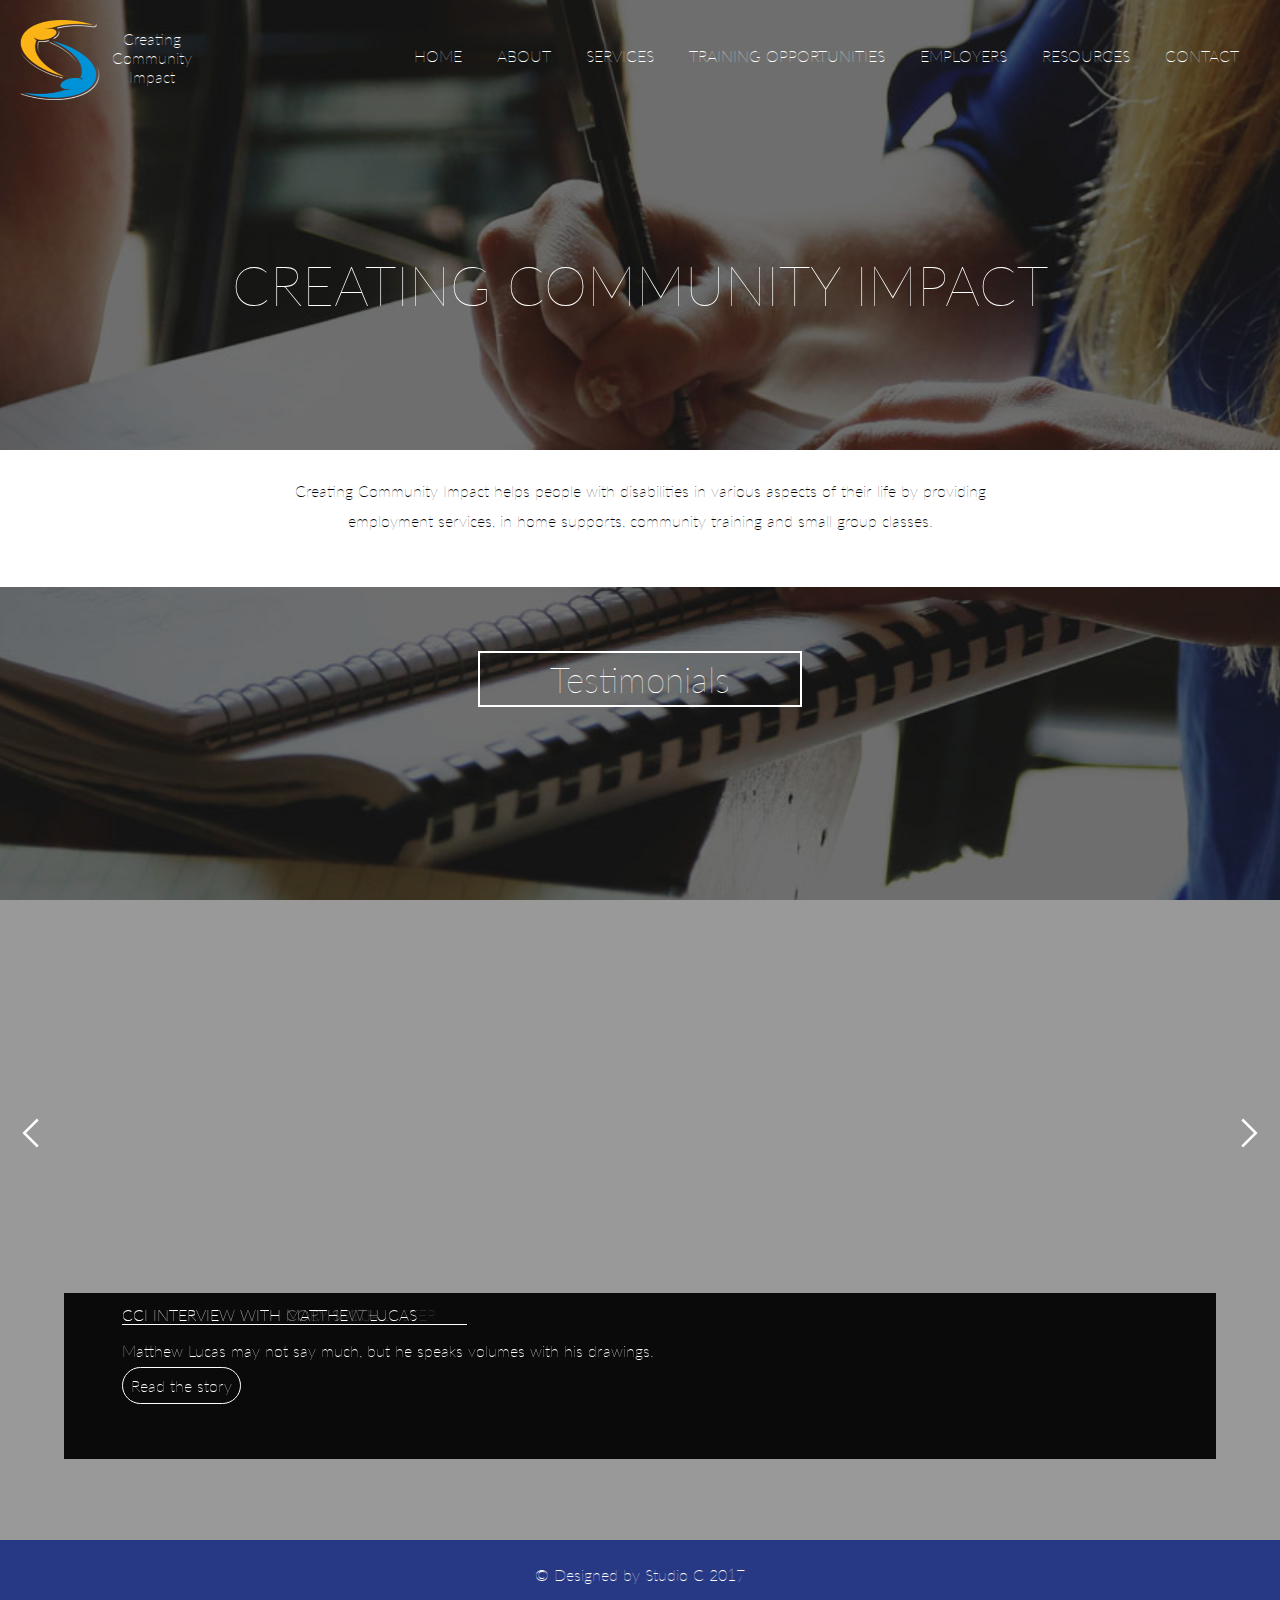
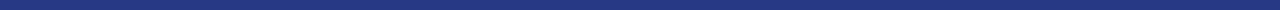
==== commit 4494057a: "Here are some more changes that need to be fixed" ====
--- a/index.html
+++ b/index.html
@@ -72,10 +72,6 @@
 				
 			<p class="text-body-p">Creating Community Impact helps people with disabilities in various aspects of their life by providing employment services, in home supports, community training and small group classes. </p>
 
-
-			
-			
-
 		</section>
 
 		<div class="video-section">
@@ -94,14 +90,28 @@
 				
 				<div class="vid-sel" id="vid-one">
 					<iframe width="100%" height="100%" src="https://www.youtube.com/embed/SV6EOf3Shok" frameborder="0" allowfullscreen></iframe>
+					<div class="vidDesc">
+						<p>CCI Interview with Cody McCallister</p>
+					</div>
 				</div>
 
 				<div class="vid-sel" id="vid-two">
 					<iframe width="100%" height="100%" src="https://www.youtube.com/embed/YHQcnfS5CEI" frameborder="0" allowfullscreen></iframe>
+					<div class="vidDesc">
+						<p>CCI Interview with Cory Smith</p>
+					</div>
 				</div>
 
 				<div class="vid-sel" id="vid-three">
 					<iframe width="100%" height="100%" src="https://www.youtube.com/embed/cAec3DaAojI" frameborder="0" allowfullscreen></iframe>
+					<div class="vidDesc">
+						<p>CCI Interview with Matthew Lucas</p>
+
+						<p>Matthew Lucas may not say much, but he speaks volumes with his drawings.</p>
+
+						<a href="#">Read the story</a>
+
+					</div>
 				</div>
 
 			</div>
--- a/css/style.css
+++ b/css/style.css
@@ -1,10 +1,12 @@
+@import url('https://fonts.googleapis.com/css?family=Lato:400,700,900');
+
 html, body {
 	width:100%;
 	height:100%;
 	margin:0;
 	padding:0;
 	font-weight:lighter;
-	font-family:sans-serif;
+	font-family:"Lato", sans-serif;
 	position:relative;
 }
 
@@ -63,8 +65,6 @@
 	list-style-type:none;
 }
 
-
-
 .nav-li {
 	margin-top:0px;
 	display:inline-block;
@@ -78,6 +78,10 @@
 	text-transform:uppercase;
 }
 
+.nav-li-a:hover{
+	color: #bbb;
+	transition:all 0.5s ease;
+}
 .dropdown{
 	position: relative;
 	display: inline-block;
@@ -132,7 +136,7 @@
 	position:absolute;
 	top:28%;
 	width:100%;
-	font-size:45px;
+	font-size:55px;
 	text-align:center;
 	text-transform:uppercase;
 }
@@ -149,6 +153,7 @@
 	margin:auto;
 	line-height:30px;
 	margin-bottom:4%;
+	text-align:center;
 }
 
 
@@ -205,23 +210,63 @@
 .vid-sel {
 	height:100%;
 	width:100%;
-	position:absolute;
-	transition:all 0.5s ease;
+	float:left;
+	transition:all 0.5s ease;
+}
+
+.vidDesc {
+	width:100%;
+	height:23%;
+	background-color:rgba(0,0,0,0.6);
+	position:absolute;
+	z-index:100;
+	bottom:0;
+	color:#fff;
+}
+
+.vidDesc > p:nth-child(1) {
+	width:30%;
+	margin-left:5%;
+	margin-top:1%;
+	border-bottom:1px solid #fff;
+	text-transform:uppercase;
+}
+
+.vidDesc > p:nth-child(2) {
+	text-align:left;
+	margin-left:5%;
+}
+
+.vidDesc > a {
+	text-decoration:none;
+	color:#fff;
+	width:15%;
+	padding:8px;
+	border:1px solid #fff;
+	transition:all 0.5s ease;
+	border-radius:20px;
+	margin-left:5%;
+
+}
+
+.vidDesc > a:hover {
+	background-color:#fff;
+	color:#000;
 }
 
 #vid-one {
-	right:0%;
-	transition:all 0.5s ease;
+	transition:all 0.5s ease;
+	margin-right:5%;
 }
 
 #vid-two {
-	right:-100%;
-	transition:all 0.5s ease;
+	transition:all 0.5s ease;
+	margin-right:5%;
 }
 
 #vid-three {
-	right:-100%;
-}
+}
+
 
 /*==============================
 About Section
@@ -256,7 +301,8 @@
 	color:#fff;
 	font-weight:lighter;
 	padding:10px 0px 10px 0px;
-	border:2px solid #fff;
+	text-transform: uppercase;
+	font-size: 25pt;
 	width:40%;
 	margin:auto;
 }
@@ -355,6 +401,15 @@
 	background-image:url("../img/lake_large.jpg");
 }
 
+.links a{
+	color: #008dd0;
+	text-decoration: none;
+}
+
+.links a:hover{
+	color: #fbb316;
+}
+
 /*==============================
 Contact Section
 ==============================*/
@@ -364,11 +419,15 @@
 }
 
 #contact a{
-  color: #008080;
+  color: #008dd0;
   text-decoration: none;
   transition:all 0.5s ease;
 }
 
+#contact a:hover{
+  color: #fbb316;
+}
+
 #contact li{
 	list-style-type: none;
 }
@@ -381,18 +440,18 @@
 	text-align:center;
 	padding:25px;
 	border-radius:20px;
-	border:1px solid #008080;
+	border:1px solid #008dd0;
 	width:20%;
 	transition:all 0.5s ease;
-	color:#008080;
+	color:#008dd0;
 }
 
 #linkedIn:hover {
-	background-color:#008080;
-	color:#fff;
-}
-
-
-
-
-
+	background-color:#008dd0;
+	color:#fff;
+}
+
+
+
+
+
